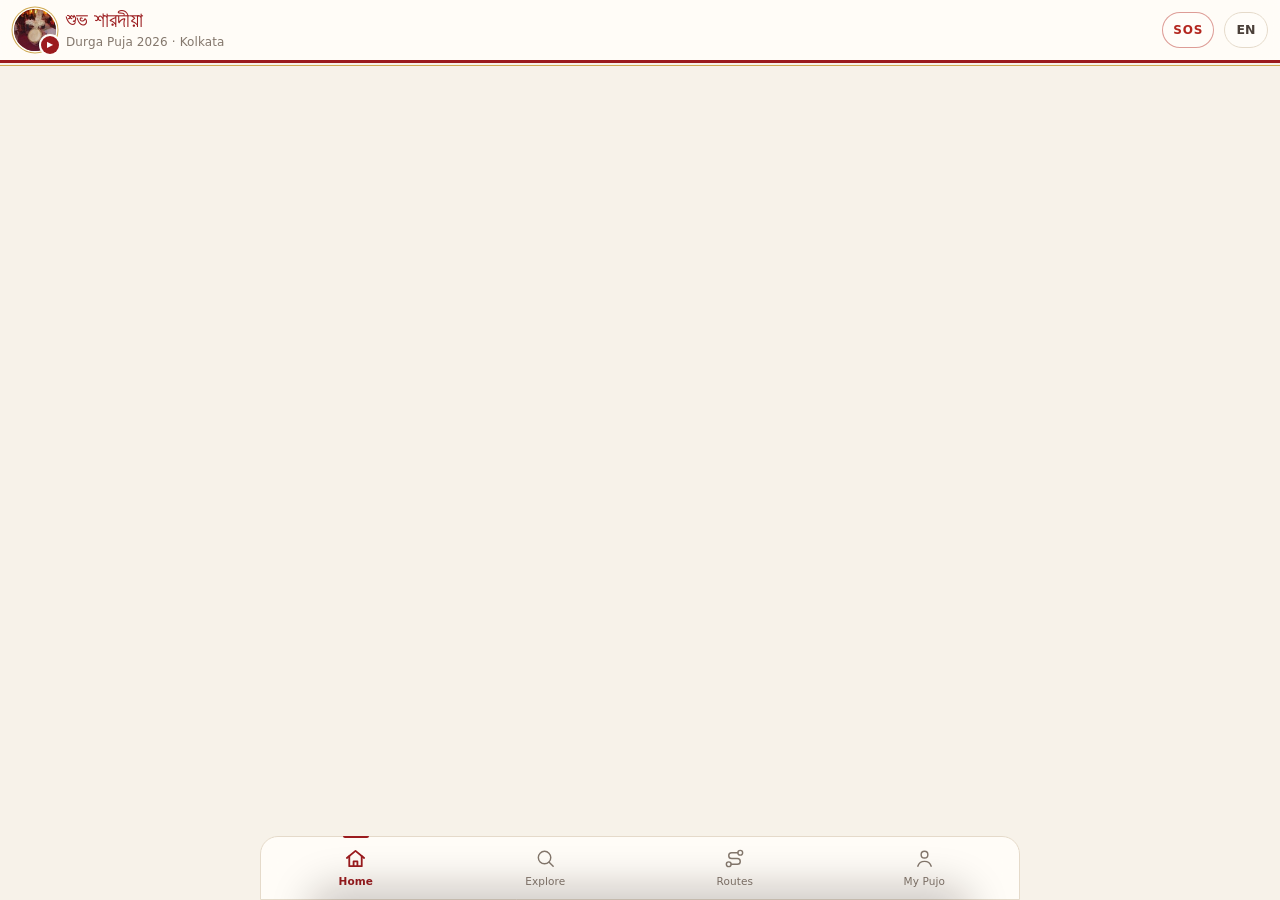
==== app/index.html @ fe261ad3 "Load Home sooner on slow networks Measured on a throttled phone (slow 3G, gzip, HTTP/2 like GitHub P" ====
<!doctype html>
<html lang="en">
<head>
<link rel="privacy-policy" href="privacy.html">
<link rel="canonical" href="https://pujoparikramaguide.in/">
<link rel="alternate" type="text/plain" href="llms.txt" title="llms.txt">
  <meta charset="utf-8">
  <meta name="viewport" content="width=device-width, initial-scale=1, viewport-fit=cover">
  <title>Durga Puja 2026: Kolkata Pandals, Rituals &amp; Dates | Pujo Parikrama</title>
  <meta name="description" content="The Durga Puja guide: rituals day by day, mantras, history, puja at home and Navratri, plus every Kolkata 2026 pandal with themes, walking routes from the Metro, food and parking.">
  <meta name="theme-color" content="#FFFDF9" media="(prefers-color-scheme: light)">
  <meta name="theme-color" content="#1B1816" media="(prefers-color-scheme: dark)">
  <meta property="og:type" content="website">
  <meta property="og:site_name" content="Pujo Parikrama 2026">
  <meta property="og:title" content="Pujo Parikrama 2026 · Kolkata pandal hopping guide">
  <meta property="og:description" content="125 pandals by area with this year's themes, walking routes from pandal to pandal, food, metro, bus and auto routes, live check-ins and a step tracker. Free, in English and বাংলা.">
  <meta property="og:image" content="https://pujoparikramaguide.in/icons/og.png">
  <meta property="og:image:width" content="1200">
  <meta property="og:image:height" content="630">
  <meta property="og:url" content="https://pujoparikramaguide.in/">
  <meta name="twitter:card" content="summary_large_image">
  <link rel="manifest" href="manifest.webmanifest">
  <link rel="icon" href="icons/icon.svg" type="image/svg+xml">
  <link rel="apple-touch-icon" href="icons/icon-192.png">
  <meta name="apple-mobile-web-app-capable" content="yes">
  <meta name="apple-mobile-web-app-status-bar-style" content="default">
  <!-- Start the guide download now, in parallel with the scripts, instead of after every module has loaded (app.js picks it up). -->
  <script>window.ppGuide = fetch('data/guide.json', { cache: 'no-cache' }).then((r) => (r.ok ? r.json() : null)).catch(() => null);</script>
  <!-- Fonts are not preloaded on purpose: on a slow network they took bandwidth from the scripts and the guide, so
       Home showed later. They use font-display: swap, and sw.js keeps them for the next visit. -->
  <link rel="stylesheet" href="styles.css">
  <!-- Every module app.js imports, so the browser fetches them at once rather than one import level at a time.
       tests/js checks this list against the real import graph. -->
  <link rel="modulepreload" href="app.js"><link rel="modulepreload" href="state.js"><link rel="modulepreload" href="i18n.js">
  <link rel="modulepreload" href="core.js"><link rel="modulepreload" href="config.js"><link rel="modulepreload" href="community.js">
  <link rel="modulepreload" href="ui.js"><link rel="modulepreload" href="actions.js"><link rel="modulepreload" href="views/home.js">
  <link rel="modulepreload" href="views/explore.js"><link rel="modulepreload" href="views/plan.js"><link rel="modulepreload" href="views/moments.js">
  <link rel="modulepreload" href="views/me.js"><link rel="modulepreload" href="growth.js"><link rel="modulepreload" href="sheets.js">
  <link rel="modulepreload" href="radioCard.js"><link rel="modulepreload" href="analytics.js"><link rel="modulepreload" href="livecount.js">
  <link rel="modulepreload" href="celebrate.js"><link rel="modulepreload" href="sync.js"><link rel="modulepreload" href="offers.js">
  <link rel="modulepreload" href="suggest.js"><link rel="modulepreload" href="filters.js"><link rel="modulepreload" href="photos.js">
  <link rel="modulepreload" href="reels.js"><link rel="modulepreload" href="car.js"><link rel="modulepreload" href="foodinfo.js">
  <link rel="modulepreload" href="pickers.js"><link rel="modulepreload" href="badges.js"><link rel="modulepreload" href="credits.js">
  <link rel="modulepreload" href="media.js"><link rel="modulepreload" href="footfall.js"><link rel="modulepreload" href="radio.js">
  <link rel="modulepreload" href="sfx.js">
</head>
<body>
  <svg width="0" height="0" style="position:absolute" aria-hidden="true">
    <defs>
      <symbol id="i-home" viewBox="0 0 24 24"><path d="M3 11.5 12 4l9 7.5"/><path d="M5.5 9.5V20h13V9.5"/><path d="M10 20v-5h4v5"/></symbol>
      <symbol id="i-map" viewBox="0 0 24 24"><path d="M9 4 3 6.5v13.5L9 17.5l6 2.5 6-2.5V4l-6 2.5L9 4Z"/><path d="M9 4v13.5M15 6.5V20"/></symbol>
      <symbol id="i-route" viewBox="0 0 24 24"><circle cx="6" cy="18" r="2.5"/><circle cx="18" cy="6" r="2.5"/><path d="M8.5 18H15a3 3 0 0 0 0-6H9a3 3 0 0 1 0-6h6.5"/></symbol>
      <symbol id="i-camera" viewBox="0 0 24 24"><path d="M4 8h3l2-3h6l2 3h3v11H4z"/><circle cx="12" cy="13" r="3.5"/></symbol>
      <symbol id="i-user" viewBox="0 0 24 24"><circle cx="12" cy="8" r="3.5"/><path d="M5 20c1.2-3.6 4-5 7-5s5.8 1.4 7 5"/></symbol>
      <symbol id="i-search" viewBox="0 0 24 24"><circle cx="11" cy="11" r="6.5"/><path d="m20 20-4.2-4.2"/></symbol>
      <symbol id="i-pin" viewBox="0 0 24 24"><path d="M12 21s-7-6.2-7-11.5a7 7 0 0 1 14 0C19 14.8 12 21 12 21Z"/><circle cx="12" cy="9.5" r="2.5"/></symbol>
      <symbol id="i-check" viewBox="0 0 24 24"><circle cx="12" cy="12" r="9"/><path d="m8 12.5 2.7 2.7L16.5 9.5"/></symbol>
      <symbol id="i-food" viewBox="0 0 24 24"><path d="M4 11h16a8 8 0 0 1-16 0Z"/><path d="M8 7c0-2 2-2 2-4M12 7c0-2 2-2 2-4"/></symbol>
      <symbol id="i-car" viewBox="0 0 24 24"><path d="M5 16V11l2-5h10l2 5v5"/><path d="M3.5 16h17v3h-17z"/><circle cx="7.5" cy="13.5" r=".8"/><circle cx="16.5" cy="13.5" r=".8"/></symbol>
      <symbol id="i-metro" viewBox="0 0 24 24"><rect x="5" y="3" width="14" height="14" rx="3"/><path d="M5 11h14M8 21l2-4M16 21l-2-4"/><circle cx="9" cy="14" r=".8"/><circle cx="15" cy="14" r=".8"/></symbol>
      <symbol id="i-heart" viewBox="0 0 24 24"><path d="M12 20s-7.5-4.6-7.5-10A4.3 4.3 0 0 1 12 7.4 4.3 4.3 0 0 1 19.5 10c0 5.4-7.5 10-7.5 10Z"/></symbol>
      <symbol id="i-flag" viewBox="0 0 24 24"><path d="M5 21V4M5 4h11l-2 4 2 4H5"/></symbol>
      <symbol id="i-trash" viewBox="0 0 24 24"><path d="M4 7h16M9 7V4h6v3M6 7l1 13h10l1-13"/></symbol>
      <symbol id="i-plus" viewBox="0 0 24 24"><path d="M12 5v14M5 12h14"/></symbol>
      <symbol id="i-chev" viewBox="0 0 24 24"><path d="m9 6 6 6-6 6"/></symbol>
      <symbol id="i-clock" viewBox="0 0 24 24"><circle cx="12" cy="12" r="9"/><path d="M12 7v5l3 2"/></symbol>
      <symbol id="i-steps" viewBox="0 0 24 24"><path d="M8 3c2 0 3 2 3 5s-1 5-3 5-3-2-3-5 1-5 3-5ZM6 15h4v2a2 2 0 0 1-4 0zM16 7c2 0 3 2 3 5s-1 5-3 5-3-2-3-5 1-5 3-5ZM14 19h4v.5a2 2 0 0 1-4 0z"/></symbol>
      <symbol id="i-share" viewBox="0 0 24 24"><path d="M12 15V4M8 8l4-4 4 4M5 13v7h14v-7"/></symbol>
      <symbol id="i-copy" viewBox="0 0 24 24"><rect x="9" y="9" width="11" height="11" rx="2"/><path d="M5 15V6a2 2 0 0 1 2-2h9"/></symbol>
      <symbol id="i-locate" viewBox="0 0 24 24"><circle cx="12" cy="12" r="3.5"/><circle cx="12" cy="12" r="7.5"/><path d="M12 2v3M12 19v3M2 12h3M19 12h3"/></symbol>
      <symbol id="i-image" viewBox="0 0 24 24"><rect x="3" y="5" width="18" height="14" rx="2"/><circle cx="9" cy="10" r="1.8"/><path d="m4 18 5-5 4 4 3-3 4 4"/></symbol>
      <symbol id="i-play" viewBox="0 0 24 24"><path d="M8 5v14l11-7z"/></symbol>
      <symbol id="i-people" viewBox="0 0 24 24"><circle cx="9" cy="8" r="3"/><circle cx="17" cy="9" r="2.5"/><path d="M3 19c.8-3 3.2-4.5 6-4.5s5.2 1.5 6 4.5M15 14.6c2.6-.3 4.8.9 5.6 3.9"/></symbol>
      <symbol id="i-star" viewBox="0 0 24 24"><path d="m12 3.5 2.6 5.4 5.9.8-4.3 4.1 1 5.8L12 16.8l-5.2 2.8 1-5.8L3.5 9.7l5.9-.8z"/></symbol>
      <symbol id="i-list" viewBox="0 0 24 24"><path d="M9 6h11M9 12h11M9 18h11"/><circle cx="4.5" cy="6" r="1"/><circle cx="4.5" cy="12" r="1"/><circle cx="4.5" cy="18" r="1"/></symbol>
      <symbol id="i-walk" viewBox="0 0 24 24"><circle cx="13" cy="4.5" r="1.8"/><path d="M9 21l2-6 3 2v5M8 12l3-4 3 3 3 1M11 8l-3 1-1 3"/></symbol>
      <symbol id="i-diya" viewBox="0 0 24 24"><path d="M3.5 13.5h17c-.8 3.6-4.2 6-8.5 6s-7.7-2.4-8.5-6Z"/><path d="M12 10.5c-1.6-1.4-1.7-3.2 0-6 1.7 2.8 1.6 4.6 0 6Z"/></symbol>
      <symbol id="i-flower" viewBox="0 0 24 24"><circle cx="12" cy="12" r="2.4"/><path d="M12 9.6c-1.8-2.6-1.8-4.8 0-6.6 1.8 1.8 1.8 4 0 6.6ZM12 14.4c1.8 2.6 1.8 4.8 0 6.6-1.8-1.8-1.8-4 0-6.6ZM9.6 12c-2.6 1.8-4.8 1.8-6.6 0 1.8-1.8 4-1.8 6.6 0ZM14.4 12c2.6-1.8 4.8-1.8 6.6 0-1.8 1.8-4 1.8-6.6 0Z"/></symbol>
      <symbol id="i-trident" viewBox="0 0 24 24"><path d="M12 3v18M7 5v4a5 5 0 0 0 10 0V5M12 3l-1.5 2.5h3Z"/><path d="M9.5 17h5"/></symbol>
      <symbol id="i-scroll" viewBox="0 0 24 24"><path d="M7 4h11a2 2 0 0 1 0 4h-1v10a2 2 0 0 1-2 2H6a2 2 0 0 1 0-4h1V4Z"/><path d="M10 9h4M10 12.5h4"/></symbol>
      <symbol id="i-sparkle" viewBox="0 0 24 24"><path d="M12 3c.6 4.6 2.4 6.4 7 7-4.6.6-6.4 2.4-7 7-.6-4.6-2.4-6.4-7-7 4.6-.6 6.4-2.4 7-7Z"/><path d="M19 16c.2 1.6.9 2.3 2.5 2.5-1.6.2-2.3.9-2.5 2.5-.2-1.6-.9-2.3-2.5-2.5 1.6-.2 2.3-.9 2.5-2.5Z"/></symbol>
      <symbol id="i-letter" viewBox="0 0 24 24"><rect x="3.5" y="6" width="17" height="12" rx="2"/><path d="m4 7 8 6 8-6"/></symbol>
      <symbol id="i-drum" viewBox="0 0 24 24"><ellipse cx="12" cy="8" rx="7" ry="2.6"/><path d="M5 8v8c0 1.4 3.1 2.6 7 2.6s7-1.2 7-2.6V8M8 10.4l1.5 7.9M16 10.4l-1.5 7.9M4 3l6 4.5M20 3l-6 4.5"/></symbol>
      <symbol id="i-swatch" viewBox="0 0 24 24"><path d="M4 20 14 4l6 3.5L10 20Z"/><circle cx="10.2" cy="16.4" r="1.2"/></symbol>
    </defs>
  </svg>

  <header class="topbar">
    <div class="brand">
      <button type="button" class="dhak-btn" id="dhakBtn" aria-label="Play the dhak"><img src="img/tiles/dhak-icon.jpg" alt="" width="42" height="42" onerror="this.src='icons/icon.svg'"><i class="dhak-ring" aria-hidden="true"></i><span class="dhak-state" aria-hidden="true">▶</span></button>
      <div class="brand-text">
        <h1 class="sr-only">Pujo Parikrama</h1>
        <div id="greet" class="greet" lang="bn" aria-hidden="true">শুভ শারদীয়া</div>
        <p id="countdown" class="sub ticker" aria-live="off">Durga Puja 2026 · Kolkata</p>
      </div>
    </div>
    <button type="button" class="live-pill" id="livePill" hidden><span class="live-dot" aria-hidden="true"></span><span class="lp-tx"><b id="livePillN"></b><span id="livePillL"></span></span></button>
    <button type="button" class="sos-btn" id="sosBtn" aria-label="Emergency help">SOS</button>
    <label class="lang-pick">
      <span class="sr-only">Language</span>
      <select id="langSelect" aria-label="Language"><option value="en">EN</option><option value="bn">বাং</option><option value="hi">हिं</option></select>
    </label>
  </header>

  <!--seo:start--><!--seo:end-->
  <main id="main">
    <section id="view-home" class="view active" aria-labelledby="tab-home"></section>
    <section id="view-explore" class="view" aria-labelledby="tab-explore">
      <h2 class="ex-title" data-i18n="ex.title">Pandals, food and parking</h2>
      <div class="explore-bar" id="exploreBar"></div>
      <div class="panel" id="explorePanel"></div>
    </section>
    <section id="view-plan" class="view" aria-labelledby="tab-plan"></section>
    <section id="view-moments" class="view" aria-labelledby="tab-moments"></section>
    <section id="view-me" class="view" aria-labelledby="tab-me"></section>
  </main>

  <button class="fab" id="fabAdd" type="button" hidden aria-label="Add a moment"><svg class="ic"><use href="#i-camera"/></svg></button>

  <nav class="tabbar" aria-label="Sections">
    <button class="tab active" id="tab-home" data-view="home"><svg class="ic"><use href="#i-home"/></svg><span data-i18n="tab.home">Home</span></button>
    <button class="tab" id="tab-explore" data-view="explore"><svg class="ic"><use href="#i-search"/></svg><span data-i18n="tab.explore">Explore</span></button>
    <button class="tab" id="tab-plan" data-view="plan"><svg class="ic"><use href="#i-route"/></svg><span data-i18n="tab.plan">Routes</span></button>
    <button class="tab" id="tab-me" data-view="me"><svg class="ic"><use href="#i-user"/></svg><span data-i18n="tab.me">My Pujo</span></button>
  </nav>

  <div class="sheet-backdrop" id="sheetBackdrop" hidden></div>
  <section class="sheet" id="sheet" role="dialog" aria-modal="true" aria-hidden="true" tabindex="-1">
    <div class="sheet-grip" aria-hidden="true"></div>
    <button class="sheet-close" id="sheetClose" aria-label="Close">×</button>
    <div id="sheetBody"></div>
  </section>

  <div class="toast" id="toast" role="status" aria-live="polite"></div>
  <input type="file" id="pickCamera" accept="image/*,video/*,.heic,.heif" capture="environment" hidden>
  <input type="file" id="pickGallery" accept="image/*,video/*,.heic,.heif" hidden>

  <script src="app.js" type="module"></script>
</body>
</html>
---- app/styles.css ----
/* Pujo Parikrama — "Lal-paar" design system.
 * The look of a red-bordered white garad sari: warm ivory paper, a sindoor-red border with a fine line of gold,
 * a literary serif for names and headings (Fraunces; Tiro Bangla for Bengali), and a quiet sans for everything
 * else (Inter; Hind Siliguri for Bengali). Colour is used sparingly so the photos of the protimas carry the page.
 * Order: fonts, tokens, base, chrome (header, tab bar, sheet), shared components, then each view. Mobile first. */

/* ---------- fonts (self-hosted, OFL; see fonts/LICENSE-*.txt) ---------- */
@font-face { font-family: "Fraunces"; src: url("fonts/fraunces-latin-wght.woff2") format("woff2"); font-weight: 100 900; font-style: normal; font-display: swap;
  unicode-range: U+0000-00FF, U+0131, U+0152-0153, U+02BB-02BC, U+02C6, U+02DA, U+02DC, U+0304, U+0308, U+0329, U+2000-206F, U+20AC, U+2122, U+2191, U+2193, U+2212, U+2215, U+FEFF, U+FFFD; }
@font-face { font-family: "Fraunces"; src: url("fonts/fraunces-latin-400-italic.woff2") format("woff2"); font-weight: 400; font-style: italic; font-display: swap;
  unicode-range: U+0000-00FF, U+0131, U+0152-0153, U+02BB-02BC, U+02C6, U+02DA, U+02DC, U+2000-206F; }
@font-face { font-family: "Inter"; src: url("fonts/inter-latin-wght.woff2") format("woff2"); font-weight: 100 900; font-style: normal; font-display: swap;
  unicode-range: U+0000-00FF, U+0131, U+0152-0153, U+02BB-02BC, U+02C6, U+02DA, U+02DC, U+0304, U+0308, U+0329, U+2000-206F, U+20AC, U+2122, U+2191, U+2193, U+2212, U+2215, U+FEFF, U+FFFD; }
@font-face { font-family: "Tiro Bangla"; src: url("fonts/tiro-bangla-bengali-400.woff2") format("woff2"); font-weight: 400; font-display: swap;
  unicode-range: U+0951-0952, U+0964-0965, U+0980-09FE, U+1CD0, U+1CD2, U+1CD5-1CD6, U+1CD8, U+1CE1, U+1CEA, U+1CED, U+1CF2, U+1CF5-1CF7, U+200C-200D, U+20B9, U+25CC, U+A8F1; }
@font-face { font-family: "Hind Siliguri"; src: url("fonts/hind-siliguri-bengali-400.woff2") format("woff2"); font-weight: 400; font-display: swap;
  unicode-range: U+0951-0952, U+0964-0965, U+0980-09FE, U+1CD0, U+1CD2, U+1CD5-1CD6, U+1CD8, U+1CE1, U+1CEA, U+1CED, U+1CF2, U+1CF5-1CF7, U+200C-200D, U+20B9, U+25CC, U+A8F1; }
@font-face { font-family: "Hind Siliguri"; src: url("fonts/hind-siliguri-bengali-600.woff2") format("woff2"); font-weight: 500 900; font-display: swap;
  unicode-range: U+0951-0952, U+0964-0965, U+0980-09FE, U+1CD0, U+1CD2, U+1CD5-1CD6, U+1CD8, U+1CE1, U+1CEA, U+1CED, U+1CF2, U+1CF5-1CF7, U+200C-200D, U+20B9, U+25CC, U+A8F1; }

/* ---------- tokens ---------- */
:root {
  --bg: #F7F2E9;            /* ivory paper */
  --surface: #FFFDF9;
  --surface-2: #F0E8DB;
  --ink: #1E1814;
  --ink-2: #4A3F38;
  --ink-3: #84776C;
  --line: #E5DACA;
  --line-2: #D9CBB6;
  --brand: #9B1B1E;         /* sindoor */
  --brand-deep: #6B1013;
  --brand-ink: #FFFFFF;
  --brand-soft: #F6E3DE;
  --gold: #A27A2C;          /* brass, for text on ivory */
  --gold-2: #CFA951;        /* brass, for lines and on dark */
  --gold-soft: #F3E8CF;
  --accent: #B4561E;
  --deep: #2A1310;          /* panels: kajal with a hint of sindoor */
  --deep-2: #43191A;
  --on-deep: #FBF3E6;
  --on-deep-2: rgba(251, 243, 230, .72);
  --ok: #2F7D4A;
  --warn: #A86414;
  --bad: #B3261E;
  --live: #C62828;
  --c-quiet: #2F8F55; --c-moderate: #B88A12; --c-busy: #CF6A1E; --c-packed: #C62828;
  --shadow: 0 1px 2px rgba(58, 32, 18, .05), 0 6px 20px -10px rgba(58, 32, 18, .18);
  --shadow-lg: 0 2px 6px rgba(58, 32, 18, .06), 0 18px 40px -18px rgba(58, 32, 18, .35);
  --radius: 16px;
  --tabbar-h: 64px;
  --top-h: 60px;
  --safe-b: env(safe-area-inset-bottom, 0px);
  --safe-t: env(safe-area-inset-top, 0px);
  --font: "Inter", "Hind Siliguri", system-ui, -apple-system, "Segoe UI", Roboto, "Noto Sans", "Noto Sans Bengali", "Noto Sans Devanagari", sans-serif;
  --serif: "Fraunces", "Tiro Bangla", Georgia, "Noto Serif Bengali", "Noto Serif Devanagari", serif;
  --bn-serif: "Tiro Bangla", "Noto Serif Bengali", serif;
  /* the lal-paar: a sindoor band with a hairline of gold beneath it */
  --laalpaar: linear-gradient(var(--brand), var(--brand)) 0 0 / 100% 3px no-repeat, linear-gradient(var(--gold-2), var(--gold-2)) 0 5px / 100% 1px no-repeat;
  --alpana: url("data:image/svg+xml,%3Csvg xmlns='http://www.w3.org/2000/svg' width='120' height='120' viewBox='0 0 120 120'%3E%3Cg fill='none' stroke='%23CFA951' stroke-opacity='.22' stroke-width='1.1'%3E%3Ccircle cx='60' cy='60' r='9'/%3E%3Ccircle cx='60' cy='60' r='22'/%3E%3Cpath d='M60 38c6 7 6 13 0 16-6-3-6-9 0-16zM60 82c6-7 6-13 0-16-6 3-6 9 0 16zM38 60c7-6 13-6 16 0-3 6-9 6-16 0zM82 60c-7-6-13-6-16 0 3 6 9 6 16 0z'/%3E%3Cpath d='M44.4 44.4c9 .6 13 4.6 11 10.6-6 2-10-2-11-10.6zM75.6 75.6c-9-.6-13-4.6-11-10.6 6-2 10 2 11 10.6zM75.6 44.4c-.6 9-4.6 13-10.6 11-2-6 2-10 10.6-11zM44.4 75.6c.6-9 4.6-13 10.6-11 2 6-2 10-10.6 11z'/%3E%3C/g%3E%3Cg fill='%23CFA951' fill-opacity='.3'%3E%3Ccircle cx='60' cy='30' r='1.6'/%3E%3Ccircle cx='60' cy='90' r='1.6'/%3E%3Ccircle cx='30' cy='60' r='1.6'/%3E%3Ccircle cx='90' cy='60' r='1.6'/%3E%3C/g%3E%3C/svg%3E");
  color-scheme: light;
}
@media (prefers-color-scheme: dark) {
  :root:not([data-theme="light"]) {
    --bg: #121010; --surface: #1B1816; --surface-2: #26211D; --ink: #F3ECE2; --ink-2: #CDBFB0; --ink-3: #95887B;
    --line: #322B26; --line-2: #43392F; --brand: #E06B5E; --brand-deep: #F08A7D; --brand-ink: #1A0B09; --brand-soft: #3A1B18;
    --gold: #D6B26A; --gold-2: #C9A24B; --gold-soft: #2E2618; --accent: #E9955A; --deep: #1E1412; --deep-2: #2E1816;
    --ok: #6BC28A; --warn: #E2AE5A; --bad: #F08A80;
    --shadow: 0 1px 2px rgba(0,0,0,.4), 0 8px 22px -12px rgba(0,0,0,.6); --shadow-lg: 0 18px 40px -16px rgba(0,0,0,.7);
    color-scheme: dark;
  }
}
:root[data-theme="dark"] {
  --bg: #121010; --surface: #1B1816; --surface-2: #26211D; --ink: #F3ECE2; --ink-2: #CDBFB0; --ink-3: #95887B;
  --line: #322B26; --line-2: #43392F; --brand: #E06B5E; --brand-deep: #F08A7D; --brand-ink: #1A0B09; --brand-soft: #3A1B18;
  --gold: #D6B26A; --gold-2: #C9A24B; --gold-soft: #2E2618; --accent: #E9955A; --deep: #1E1412; --deep-2: #2E1816;
  --ok: #6BC28A; --warn: #E2AE5A; --bad: #F08A80;
  --shadow: 0 1px 2px rgba(0,0,0,.4), 0 8px 22px -12px rgba(0,0,0,.6); --shadow-lg: 0 18px 40px -16px rgba(0,0,0,.7);
  color-scheme: dark;
}

/* ---------- base ---------- */
* { box-sizing: border-box; }
html { -webkit-text-size-adjust: 100%; text-size-adjust: 100%; }
html, body { margin: 0; min-height: 100%; }
body { background: var(--bg); color: var(--ink); font: 15px/1.5 var(--font); font-feature-settings: "cv11", "ss01"; -webkit-font-smoothing: antialiased;
  -webkit-tap-highlight-color: transparent; overscroll-behavior-y: none; }
html[lang="bn"] body { font-size: 15.5px; line-height: 1.6; }
button, input, select, textarea { font: inherit; color: inherit; }
a { color: var(--brand); text-underline-offset: 2px; }
img { max-width: 100%; display: block; }
[hidden] { display: none !important; }
h1, h2, h3, h4 { font-weight: 600; }
.sr-only { position: absolute; width: 1px; height: 1px; overflow: hidden; clip: rect(0 0 0 0); white-space: nowrap; }
.muted { color: var(--ink-3); }
.small { font-size: 13px; }
.fine { color: var(--ink-3); font-size: 12.5px; line-height: 1.45; }
.center { text-align: center; }
.ic { width: 20px; height: 20px; fill: none; stroke: currentColor; stroke-width: 1.6; stroke-linecap: round; stroke-linejoin: round; flex: none; }
.ic.sm { width: 16px; height: 16px; }
.ic.fill { fill: currentColor; stroke: none; }
:focus-visible { outline: 2px solid var(--gold-2); outline-offset: 2px; }
.serif { font-family: var(--serif); }

/* ---------- header: ivory, a wordmark, and the lal-paar border ---------- */
.topbar {
  position: fixed; inset: 0 0 auto 0; z-index: 900; height: calc(var(--top-h) + var(--safe-t)); padding: var(--safe-t) 12px 0 14px;
  display: flex; align-items: center; gap: 10px; color: var(--ink);
  background: color-mix(in srgb, var(--surface) 92%, transparent); -webkit-backdrop-filter: saturate(1.4) blur(14px); backdrop-filter: saturate(1.4) blur(14px);
}
.topbar::after { content: ""; position: absolute; left: 0; right: 0; bottom: -6px; height: 6px; background: var(--laalpaar); pointer-events: none; }
.brand { display: flex; align-items: center; gap: 10px; min-width: 0; flex: 1 1 auto; }
.brand > div, .brand-text { min-width: 0; }
.brand h1 { margin: 0; }
.greet { font-family: var(--bn-serif); font-size: 21px; line-height: 1.1; color: var(--brand); white-space: nowrap; letter-spacing: .005em; }
.ticker, .brand .sub { margin: 1px 0 0; font-size: 12px; font-weight: 500; color: var(--ink-3); white-space: nowrap; overflow: hidden; text-overflow: ellipsis; max-width: 100%; letter-spacing: .01em; }
#countdown { transition: opacity .26s ease, transform .26s ease; }
#countdown.out { opacity: 0; transform: translateY(-3px); }
/* the dhaki: a real photo that plays the dhak; a gold ring turns while it plays */
.dhak-btn { position: relative; flex: none; width: 42px; height: 42px; padding: 0; border: 0; border-radius: 50%; background: var(--deep); cursor: pointer; }
.dhak-btn img { width: 42px; height: 42px; border-radius: 50%; object-fit: cover; object-position: 48% 58%; box-shadow: 0 0 0 1.5px var(--surface), 0 0 0 2.5px var(--gold-2); }
.dhak-ring { position: absolute; inset: -5px; border-radius: 50%; border: 1.5px dashed transparent; pointer-events: none; }
.dhak-btn.on .dhak-ring { border-color: var(--gold-2); animation: spin 8s linear infinite; }
.dhak-state { position: absolute; right: -3px; bottom: -3px; width: 18px; height: 18px; border-radius: 50%; display: grid; place-items: center;
  font-size: 8px; font-weight: 800; color: #fff; background: var(--brand); box-shadow: 0 0 0 2px var(--surface); }
.dhak-btn.on img { animation: dhakBeat .43s ease-in-out infinite alternate; }
@keyframes dhakBeat { to { transform: scale(1.05); } }
.live-pill { flex: none; display: inline-flex; align-items: center; gap: 7px; height: 36px; padding: 0 11px 0 10px; border-radius: 999px;
  border: 1px solid var(--line); background: var(--surface); color: var(--ink); font: inherit; font-size: 12px; cursor: pointer; }
.live-pill .lp-tx { display: grid; line-height: 1.05; text-align: left; }
.live-pill .lp-tx b { font-size: 13.5px; font-weight: 650; font-variant-numeric: tabular-nums; }
.live-pill .lp-tx span { font-size: 10px; color: var(--ink-3); margin-top: 1px; }
.lang-pick select { appearance: none; -webkit-appearance: none; height: 36px; min-width: 44px; border: 1px solid var(--line); border-radius: 999px; padding: 0 11px;
  background: var(--surface); color: var(--ink-2); font-weight: 600; font-size: 12.5px; text-align: center; cursor: pointer; }
.lang-pick option { color: #1E1814; }
.sos-btn { flex: none; height: 36px; min-width: 44px; padding: 0 10px; border: 1px solid color-mix(in srgb, var(--bad) 45%, transparent); border-radius: 999px;
  background: var(--surface); color: var(--bad); font: inherit; font-size: 12px; font-weight: 800; letter-spacing: .06em; cursor: pointer; }
.sos-main { display: grid; gap: 2px; margin: 12px 0 10px; padding: 14px 16px; border-radius: 14px; background: var(--bad); color: #fff; text-decoration: none; font-size: 20px; font-weight: 750; }
.sos-main small { font-size: 12.5px; font-weight: 500; opacity: .9; }
.sos-nums { list-style: none; margin: 0 0 12px; padding: 0; display: grid; grid-template-columns: 1fr 1fr; gap: 8px; }
.sos-nums a { display: grid; gap: 1px; padding: 10px 12px; border: 1px solid var(--line); border-radius: 12px; background: var(--surface); color: var(--ink); text-decoration: none; }
.sos-nums b { font-size: 17px; color: var(--bad); font-variant-numeric: tabular-nums; }
.sos-nums span { font-size: 12px; color: var(--ink-2); }
.suggest-row { display: block; width: 100%; margin: 10px 0 4px; padding: 12px 14px; border: 1px dashed var(--line-2); border-radius: 12px; background: transparent; color: var(--ink-2); font: inherit; font-size: 13.5px; font-weight: 600; text-align: left; cursor: pointer; }
.suggest-row:active { background: var(--brand-soft); }
.sos-tips { margin: 0; padding-left: 18px; font-size: 13.5px; color: var(--ink-2); display: grid; gap: 6px; }
@media (max-width: 380px) { .greet { font-size: 19px; } .live-pill .lp-tx span { display: none; } }

/* ---------- layout ---------- */
main { padding-top: calc(var(--top-h) + var(--safe-t) + 6px); padding-bottom: calc(var(--tabbar-h) + var(--safe-b) + 28px); }
.view { display: none; }
.view.active { display: block; animation: fade .22s ease-out; }
@keyframes fade { from { opacity: 0; transform: translateY(4px); } to { opacity: 1; transform: none; } }
.pad { padding: 0 16px; }
.section { margin-top: 34px; }
.section.first { margin-top: 26px; }
.section-head { display: flex; align-items: flex-end; justify-content: space-between; gap: 12px; padding: 0 16px; margin-bottom: 14px; }
.section-head h2 { position: relative; margin: 0; padding-top: 12px; font-family: var(--serif); font-size: 23px; font-weight: 560; line-height: 1.15; letter-spacing: -.012em; font-variation-settings: "opsz" 48, "SOFT" 30; }
.section-head h2::before { content: ""; position: absolute; left: 0; top: 0; width: 28px; height: 6px; background: var(--laalpaar); background-size: 100% 2px, 100% 1px; background-position: 0 0, 0 4px; }
.section-head .sub { margin: 4px 0 0; color: var(--ink-3); font-size: 13.5px; font-weight: 400; line-height: 1.4; }
.link-btn { border: 0; background: none; color: var(--brand); font-weight: 600; font-size: 13.5px; cursor: pointer; padding: 4px 0; white-space: nowrap; text-decoration: none; }
.link-btn::after { content: " →"; }
.view-title { padding: 22px 16px 6px; }
.view-title h2 { margin: 0; font-family: var(--serif); font-size: 28px; font-weight: 560; letter-spacing: -.015em; line-height: 1.1; font-variation-settings: "opsz" 72, "SOFT" 30; }
.view-title p { margin: 6px 0 0; color: var(--ink-3); font-size: 14px; }
.eyebrow-g { font-size: 11px; font-weight: 650; letter-spacing: .14em; text-transform: uppercase; color: var(--gold); }

/* ---------- pills ---------- */
.pill { display: inline-flex; align-items: center; gap: 5px; max-width: 100%; border-radius: 999px; padding: 3px 9px; font-size: 12px; font-weight: 550;
  background: var(--surface-2); color: var(--ink-2); white-space: nowrap; }
.chips.wrap .pill { white-space: normal; }
.pill .dot { width: 6px; height: 6px; border-radius: 50%; background: currentColor; }
.pill.quiet { color: var(--c-quiet); background: color-mix(in srgb, var(--c-quiet) 11%, transparent); }
.pill.moderate { color: var(--c-moderate); background: color-mix(in srgb, var(--c-moderate) 13%, transparent); }
.pill.busy { color: var(--c-busy); background: color-mix(in srgb, var(--c-busy) 12%, transparent); }
.pill.packed { color: var(--c-packed); background: color-mix(in srgb, var(--c-packed) 11%, transparent); }
.pill.live { color: #fff; background: var(--live); }
.pill.live .dot { animation: pulse 1.3s infinite; background: #fff; }
.pill.ok, .pill.car-ok { color: var(--ok); background: color-mix(in srgb, var(--ok) 12%, transparent); }
.pill.car-limited { color: var(--warn); background: color-mix(in srgb, var(--warn) 13%, transparent); }
.pill.car-avoid { color: var(--bad); background: color-mix(in srgb, var(--bad) 11%, transparent); }
@keyframes pulse { 50% { opacity: .3; } }

/* ---------- buttons ---------- */
.btn { border: 1px solid var(--line-2); background: var(--surface); padding: 11px 16px; border-radius: 12px; font-weight: 600; font-size: 14.5px; cursor: pointer; min-height: 46px;
  display: inline-flex; align-items: center; justify-content: center; gap: 8px; text-decoration: none; color: var(--ink); transition: transform .12s ease, background .15s; }
.btn:active { transform: scale(.98); }
.btn.primary { background: var(--brand); color: var(--brand-ink); border-color: var(--brand); box-shadow: 0 6px 16px -8px color-mix(in srgb, var(--brand) 70%, transparent); }
.btn.success { background: var(--ok); color: #fff; border-color: var(--ok); }
.btn.ghost { background: transparent; color: var(--bad); }
.btn.gold { background: var(--gold-2); color: #23140A; border: 0; font-weight: 700; }
.btn.live { background: var(--ink); color: var(--bg); border-color: var(--ink); }
.btn.sm { min-height: 36px; padding: 6px 12px; font-size: 13px; border-radius: 10px; }
.btn.block { width: 100%; }
.btn[disabled] { opacity: .55; cursor: default; }
.btn[aria-disabled="true"] { opacity: .5; }
.btn-row { display: flex; gap: 8px; flex-wrap: wrap; }
.btn-row > .btn { flex: 1 1 0; min-width: 0; }
.btn.wa { background: #1FA855; border-color: #1FA855; color: #fff; }
.btn.story-btn { background: var(--deep); border: 1px solid color-mix(in srgb, var(--gold-2) 50%, transparent); color: var(--on-deep); font-weight: 650; }
.icon-btn { border: 0; background: var(--surface-2); color: var(--ink); width: 32px; height: 32px; border-radius: 50%; font-size: 18px; line-height: 1; cursor: pointer; }

/* ---------- controls ---------- */
.seg { display: flex; margin: 0 16px 10px; background: var(--surface-2); border-radius: 12px; padding: 3px; }
.seg button { flex: 1; border: 0; background: transparent; padding: 9px 6px; border-radius: 9px; font-weight: 600; cursor: pointer; color: var(--ink-3); font-size: 14px; display: inline-flex; justify-content: center; align-items: center; gap: 6px; }
.seg button[aria-selected="true"] { background: var(--surface); color: var(--ink); box-shadow: var(--shadow); }
.chips { display: flex; gap: 8px; overflow-x: auto; padding: 2px 16px 8px; scrollbar-width: none; }
.chips::-webkit-scrollbar { display: none; }
.chips.wrap { flex-wrap: wrap; overflow: visible; padding: 2px 0; }
.chips.sub { padding-top: 0; }
.chip { flex: none; border: 1px solid var(--line); background: var(--surface); border-radius: 999px; padding: 7px 13px; font-size: 13.5px; cursor: pointer; display: inline-flex; align-items: center; gap: 6px; min-height: 36px; color: var(--ink-2); }
.chip.sm { min-height: 32px; padding: 5px 11px; font-size: 13px; }
.chip .dot { width: 8px; height: 8px; border-radius: 50%; }
.chip[aria-pressed="true"] { background: var(--ink); color: var(--bg); border-color: var(--ink); }
.chip.region { font-weight: 650; }
.chip.region[data-partial] { border-color: var(--ink); }
.toolbar { display: flex; align-items: center; justify-content: space-between; gap: 10px; padding: 2px 16px 10px; color: var(--ink-3); font-size: 13px; }
.toolbar select, .form select, .form input, .form textarea { border: 1px solid var(--line); background: var(--surface); border-radius: 10px; padding: 8px 10px; min-height: 42px; color: var(--ink); }
.form input:focus, .form select:focus, .form textarea:focus { border-color: var(--gold-2); outline: none; box-shadow: 0 0 0 3px color-mix(in srgb, var(--gold-2) 22%, transparent); }
.time-row { display: flex; align-items: center; gap: 10px; padding: 0 16px 8px; font-size: 13px; color: var(--ink-2); }
.time-row input { flex: 1; accent-color: var(--brand); }
.time-row strong { white-space: nowrap; }
.time-row select { flex: 1; border: 1px solid var(--line); background: var(--surface); border-radius: 10px; padding: 6px 8px; min-height: 36px; color: var(--ink); }
.region-row { display: flex; flex-wrap: wrap; gap: 6px; align-items: center; padding: 6px 0; border-bottom: 1px dashed var(--line); }
.region-row:last-child { border-bottom: 0; }
.picker-btn { justify-content: space-between; font-weight: 500; }
details.more { margin: 0 16px 10px; border: 1px solid var(--line); border-radius: 14px; background: var(--surface); }
details.more > summary { cursor: pointer; padding: 12px 14px; font-size: 14px; color: var(--ink); font-weight: 600; display: flex; gap: 6px; align-items: center; list-style: none; }
details.more > summary::-webkit-details-marker { display: none; }
details.more > summary::after { content: ""; width: 7px; height: 7px; margin-left: auto; border-right: 1.5px solid var(--ink-3); border-bottom: 1.5px solid var(--ink-3); transform: rotate(45deg) translateY(-2px); transition: transform .2s; }
details.more[open] > summary::after { transform: rotate(-135deg) translateY(-2px); }
details.more .time-row { padding: 0 12px 12px; }
.form details.more { margin: 0; }
.form details.more .form { padding: 0 12px 12px !important; }

/* ---------- forms ---------- */
.form { padding: 0 16px; display: grid; gap: 14px; }
.form fieldset { border: 0; padding: 0; margin: 0; }
.form legend, .form label { font-size: 13px; color: var(--ink-2); font-weight: 600; }
.form label { display: grid; gap: 6px; }
.form input, .form select, .form textarea { width: 100%; font-weight: 400; }
.grid2 { display: grid; grid-template-columns: 1fr 1fr; gap: 12px; }
.toggle { display: flex !important; align-items: center; gap: 10px; font-weight: 500 !important; }
.toggle input { width: 22px !important; height: 22px; min-height: 0 !important; accent-color: var(--brand); flex: none; }
.field-l { display: grid; gap: 6px; font-size: 13px; font-weight: 600; color: var(--ink-2); }
.hint { display: block; min-height: 1.2em; font-size: 12px; font-weight: 500; color: var(--ink-3); margin-top: 3px; }
.hint.bad { color: var(--bad); }
.hint.ok { color: var(--ok); }
.phone-in { display: flex; align-items: stretch; border: 1px solid var(--line); border-radius: 10px; background: var(--surface); overflow: hidden; }
.phone-in .cc { display: grid; place-items: center; padding: 0 10px; background: var(--surface-2); color: var(--ink-2); font-weight: 600; font-size: 14px; border-right: 1px solid var(--line); }
.phone-in input { border: 0 !important; border-radius: 0 !important; flex: 1; min-width: 0; letter-spacing: .04em; }
.phone-in:focus-within { outline: 2px solid var(--gold-2); outline-offset: 1px; }
.form.contact { display: grid; grid-template-columns: 1fr; gap: 12px; padding: 4px 14px 0; }
.form.contact .field { display: grid; gap: 5px; font-size: 13px; font-weight: 600; color: var(--ink-2); }
.form.contact .field > input, .form.contact .phone-in { height: 46px; }
.form.contact .field > input { width: 100%; padding: 0 12px; border: 1px solid var(--line); border-radius: 10px; background: var(--surface); font-size: 16px; font-weight: 400; }
.form.contact .phone-in input { height: 100%; padding: 0 12px; font-size: 16px; background: transparent; }
.form.contact .hint { margin-top: 0; }

/* ---------- cards & lists ---------- */
.card { background: var(--surface); border: 1px solid var(--line); border-radius: var(--radius); box-shadow: var(--shadow); padding: 16px; }
.list { list-style: none; margin: 0; padding: 0 16px; display: grid; gap: 10px; }
.item { position: relative; display: grid; grid-template-columns: 1fr auto; gap: 4px 12px; background: var(--surface); border: 1px solid var(--line);
  border-radius: 14px; padding: 14px 15px; cursor: pointer; box-shadow: var(--shadow); overflow: hidden; transition: border-color .15s, transform .12s; }
.item:active { transform: scale(.995); }
.item .nm { margin: 0; font-family: var(--serif); font-size: 17px; font-weight: 560; line-height: 1.25; letter-spacing: -.005em; }
.item .meta { font-size: 12.5px; color: var(--ink-3); grid-column: 1 / 2; }
.item .status { display: flex; flex-wrap: wrap; gap: 6px; align-items: center; grid-column: 1 / -1; margin-top: 6px; }
.item .side { grid-row: 1 / 3; grid-column: 2; text-align: right; display: grid; align-content: start; justify-items: end; gap: 4px; }
.item .score { font-weight: 650; font-size: 13px; color: var(--gold); display: inline-flex; gap: 3px; align-items: center; }
.item .score.cost { color: var(--ink-2); white-space: nowrap; }
.item .count { font-size: 12px; color: var(--ink-3); display: inline-flex; gap: 4px; align-items: center; }
.item .theme-line { grid-column: 1 / -1; margin-top: 4px; font-size: 13px; color: var(--ink-2); line-height: 1.4; }
.item .theme-line b { font-weight: 600; color: var(--gold); font-size: 10.5px; letter-spacing: .12em; text-transform: uppercase; margin-right: 6px; }
.item.visited .nm::after { content: " ✓"; color: var(--ok); font-family: var(--font); font-size: 14px; }
.item:focus-visible { outline: 2px solid var(--gold-2); outline-offset: 2px; }
.count.est { color: var(--ink-3); font-weight: 500; font-size: 11.5px; white-space: nowrap; }
.empty { text-align: center; color: var(--ink-3); padding: 28px 16px; }
.notice { margin: 0 16px 10px; border-radius: 14px; padding: 12px 14px; font-size: 13.5px; background: var(--surface-2); color: var(--ink-2); display: grid; gap: 4px; }
.notice b { color: var(--ink); }
.notice.ok { background: color-mix(in srgb, var(--ok) 10%, var(--surface)); }
.notice.limited { background: color-mix(in srgb, var(--warn) 12%, var(--surface)); }
.notice.avoid { background: color-mix(in srgb, var(--bad) 9%, var(--surface)); }
.notice.traffic { display: grid; gap: 6px; margin: 0; }
.notice.traffic a { font-weight: 600; color: var(--brand); }
.line-blue { color: #2F5FD0; } .line-green { color: #2F8F55; } .line-purple { color: #8B4BC9; } .line-orange { color: #D2691E; } .line-suburban { color: var(--ink-3); }
.rows { list-style: none; margin: 0; padding: 0 16px; display: grid; gap: 6px; }
.rows li { background: var(--surface); border: 1px solid var(--line); border-radius: 12px; padding: 11px 14px; display: flex; justify-content: space-between; gap: 10px; font-size: 13.5px; }
.mini-list { list-style: none; padding: 0; margin: 0; display: grid; gap: 6px; }
.mini-list li { background: var(--surface); border: 1px solid var(--line); border-radius: 12px; padding: 11px 13px; font-size: 13.5px; display: flex; justify-content: space-between; align-items: center; gap: 10px; cursor: pointer; }
.mini-list li small { color: var(--ink-3); white-space: nowrap; }
.mini-list li[aria-current="true"] { border-color: var(--brand); }
.hscroll { display: flex; gap: 10px; overflow-x: auto; padding: 2px 16px 8px; scroll-snap-type: x mandatory; scrollbar-width: none; }
.hscroll::-webkit-scrollbar { display: none; }
.mini { flex: none; width: 214px; scroll-snap-align: start; background: var(--surface); border: 1px solid var(--line); border-radius: 14px; padding: 13px 13px 11px;
  box-shadow: var(--shadow); cursor: pointer; display: grid; gap: 6px; border-top: 3px solid var(--zc, var(--brand)); }
.mini .nm { font-family: var(--serif); font-weight: 560; font-size: 15.5px; line-height: 1.25; display: -webkit-box; -webkit-line-clamp: 2; -webkit-box-orient: vertical; overflow: hidden; min-height: 2.5em; }
.mini .meta { font-size: 12.5px; color: var(--ink-3); }

/* stats */
.stat-row { display: grid; grid-template-columns: repeat(3, 1fr); gap: 8px; margin: 12px 0; }
.stat { background: var(--surface); border: 1px solid var(--line); border-radius: 12px; padding: 11px 6px; text-align: center; }
.stat b, .stats4 b, .kpis b { display: block; font-family: var(--serif); font-size: 20px; font-weight: 560; font-variant-numeric: tabular-nums lining-nums; }
.stat span, .stats4 span, .kpis span { font-size: 11px; color: var(--ink-3); letter-spacing: .02em; }
.stat.est b { color: var(--brand); }
.est-note { margin: 6px 0 0; }
.stats4 { display: grid; grid-template-columns: repeat(4, 1fr); gap: 8px; margin: 8px 16px; }
.stats4 div { background: var(--surface); border: 1px solid var(--line); border-radius: 12px; padding: 10px 4px; text-align: center; }
.kpis { display: grid; grid-template-columns: repeat(4, 1fr); gap: 6px; margin: 12px 0; text-align: center; }
.progress { height: 6px; background: var(--surface-2); border-radius: 99px; overflow: hidden; }
.progress i { display: block; height: 100%; width: 0; background: var(--brand); transition: width .2s; }
.pulse { display: inline-block; width: 9px; height: 9px; border-radius: 50%; background: var(--live); animation: pulse 1.2s infinite; }

/* ---------- photo tiles: a real photo, a soft scrim, a serif name ---------- */
.task.photo, .regions .region.photo, .trail.photo, .dp-day.photo { position: relative; overflow: hidden; isolation: isolate; color: #fff; border: 0; background: var(--deep); }
.tile-img { position: absolute; inset: 0; width: 100%; height: 100%; object-fit: cover; object-position: 50% 20%; z-index: -2; transition: transform .8s cubic-bezier(.2,.7,.2,1); }
.task.photo::after, .regions .region.photo::after, .trail.photo::after { content: ""; position: absolute; inset: 0; z-index: -1;
  background: linear-gradient(180deg, rgba(20,10,8,0) 30%, rgba(20,10,8,.42) 58%, rgba(20,10,8,.86) 100%); }
.task.photo:active .tile-img, .region.photo:active .tile-img, .trail.photo:active .tile-img { transform: scale(1.04); }
@media (hover: hover) { .region.photo:hover .tile-img, .trail.photo:hover .tile-img, .task.photo:hover .tile-img { transform: scale(1.04); } }
.tile-img, .seg-img, .car-img, .thumb img, .gal img, .fi-img { object-position: 50% 20%; }
img[src$="hero-1.jpg"] { object-position: 50% 12% !important; }
img[src$="hero-2.jpg"] { object-position: 50% 26% !important; }
img[src$="hero-3.jpg"] { object-position: 50% 30% !important; }
img[src$="hero-4.jpg"] { object-position: 50% 18% !important; }
img[src$="hero-5.jpg"] { object-position: 50% 24% !important; }
img[src$="tiles/east.jpg"] { object-position: 50% 28% !important; }
img[src$="tiles/howrah.jpg"] { object-position: 50% 12% !important; }

/* ---------- Home: banner ---------- */
.hero { margin: 14px 16px 0; padding: 18px; border-radius: 20px; color: var(--on-deep); background: var(--deep); box-shadow: var(--shadow-lg); }
.hero .eyebrow { font-size: 11px; letter-spacing: .14em; text-transform: uppercase; font-weight: 650; color: var(--gold-2); }
.hero h2 { margin: 4px 0 6px; font-family: var(--serif); font-size: 26px; line-height: 1.12; font-weight: 560; }
.hero p { margin: 0; opacity: .9; font-size: 14px; }
.hero .hero-row { display: flex; gap: 8px; flex-wrap: wrap; margin-top: 12px; }
.hero .hero-chip { background: rgba(255,255,255,.12); border-radius: 999px; padding: 5px 10px; font-size: 12.5px; display: inline-flex; gap: 6px; align-items: center; }
.hero-link { margin-top: 10px; background: rgba(255,255,255,.14); color: #fff; border: 0; border-radius: 999px; padding: 7px 14px; font-size: 13.5px; font-weight: 600; cursor: pointer; }
.hero.compact { padding: 14px 16px; }
.hero.compact .hero-top { display: flex; justify-content: space-between; align-items: center; gap: 10px; }
.hero.compact h2 { margin: 2px 0 0; font-size: 19px; }
.hero.compact p { margin-top: 6px; font-size: 13.5px; }
.hero.compact .hero-link { margin-top: 0; white-space: nowrap; }

/* the protima slideshow, framed like a painting: a gold inner rule, deep scrim, serif greeting */
.hero.slides { position: relative; overflow: hidden; margin: 14px 16px 0; padding: 0; height: min(108vw, 440px); border-radius: 22px; background: var(--deep); color: var(--on-deep); box-shadow: var(--shadow-lg); }
.hero.slides::before { content: ""; position: absolute; inset: 8px; z-index: 2; border-radius: 16px; border: 1px solid rgba(207,169,81,.55); pointer-events: none; }
.hero.slides .slide { position: absolute; inset: 0; border: 0; padding: 0; margin: 0; background: none; cursor: pointer; opacity: 0; transition: opacity 1.4s ease; }
.hero.slides .slide.on { opacity: 1; }
.hero.slides .slide:not(.on) { pointer-events: none; }  /* only the visible slide takes taps */
.hero.slides .slide img { width: 100%; height: 100%; object-fit: cover; transform-origin: 50% 18%; }
@media (prefers-reduced-motion: no-preference) {
  .hero.slides .slide.on img { animation: kenburns 10s ease-out both; }
  @keyframes kenburns { from { transform: scale(1); } to { transform: scale(1.08); } }
}
.hero-shade { position: absolute; inset: 0; pointer-events: none; z-index: 1;
  background: linear-gradient(180deg, rgba(20,8,6,.42) 0%, rgba(20,8,6,0) 20%, rgba(20,8,6,0) 42%, rgba(20,8,6,.55) 66%, rgba(20,8,6,.93) 100%); }
.hero-copy { position: absolute; left: 0; right: 0; bottom: 26px; z-index: 3; padding: 0 26px; pointer-events: none; }
.sharad-greet, .hero.slides .sharad-greet { font-family: var(--serif); font-size: clamp(34px, 10vw, 46px); font-weight: 520; line-height: 1.02; letter-spacing: -.02em; color: #FFF6E6;
  font-variation-settings: "opsz" 144, "SOFT" 50; text-shadow: 0 2px 24px rgba(0,0,0,.35); }
html[lang="bn"] .sharad-greet { font-family: var(--bn-serif); font-weight: 400; letter-spacing: 0; }
.sharad-sub { margin-top: 10px; font-size: 10.5px; font-weight: 600; letter-spacing: .22em; text-transform: uppercase; color: var(--gold-2); }
:lang(bn) .sharad-sub { letter-spacing: 0; font-size: 12.5px; }   /* spacing pulls Bengali conjuncts apart */
.sharad-when { margin-top: 14px; display: inline-flex; flex-wrap: wrap; align-items: center; gap: 8px; font-weight: 550; font-size: 13px; padding: 7px 14px; border-radius: 999px;
  color: #FFF6E6; background: rgba(255,255,255,.1); border: 1px solid rgba(207,169,81,.55); -webkit-backdrop-filter: blur(8px); backdrop-filter: blur(8px); }
.sharad-when .sep { width: 3px; height: 3px; border-radius: 50%; background: var(--gold-2); overflow: hidden; color: transparent; }
.hero-meta { position: absolute; left: 20px; right: 20px; top: 20px; z-index: 3; display: flex; justify-content: space-between; gap: 8px; align-items: center; pointer-events: none; }
.hero-place { white-space: nowrap; overflow: hidden; text-overflow: ellipsis; min-width: 0; font-size: 11.5px; font-weight: 550; letter-spacing: .02em; color: #FFF6E6;
  background: rgba(20,8,6,.42); padding: 4px 10px; border-radius: 999px; -webkit-backdrop-filter: blur(6px); backdrop-filter: blur(6px); }
.hero-credit { pointer-events: auto; font-size: 9.5px; color: rgba(255,255,255,.85); background: rgba(0,0,0,.35); padding: 2px 7px; border-radius: 999px; text-decoration: none; white-space: nowrap; }
.hero.slides .dots { position: absolute; right: 26px; bottom: 34px; z-index: 3; display: flex; gap: 5px; pointer-events: none; }
.hero.slides .dots i { width: 5px; height: 5px; border-radius: 3px; background: rgba(255,246,230,.4); transition: width .3s, background .3s; }
.hero.slides .dots i.on { width: 16px; background: var(--gold-2); }

/* the promise: one line and one button in the banner, the facts in one line under the search */
.hero-promise { margin: 12px 0 0; font-family: var(--serif); font-size: 19px; line-height: 1.25; font-weight: 560; color: #FFF6E6; text-shadow: 0 1px 2px rgba(0,0,0,.75), 0 0 14px rgba(0,0,0,.55); }
.hero-cta { pointer-events: auto; display: block; margin-top: 12px; border: 0; border-radius: 999px; padding: 11px 20px; min-height: 46px;
  background: var(--gold-2); color: #2A1208; font: inherit; font-weight: 700; font-size: 15px; cursor: pointer; box-shadow: 0 6px 16px -8px rgba(0,0,0,.6); }
.hero-cta:focus-visible { outline: 2px solid #FFF6E6; outline-offset: 2px; }
.promise { margin: 12px 28px 0; font-size: 13.5px; line-height: 1.45; color: var(--ink-2); text-align: center; }

/* search: a quiet field that sits on the banner's edge */
.search { position: relative; margin: -24px 28px 0; z-index: 5; }
.search input { width: 100%; height: 50px; border: 1px solid var(--line); background: var(--surface); border-radius: 999px; padding: 0 18px 0 46px; font-size: 15px;
  box-shadow: var(--shadow-lg); outline: none; -webkit-appearance: none; appearance: none; }
.search input::placeholder { color: var(--ink-3); }
.search input:focus { border-color: var(--gold-2); }
.search > .ic { position: absolute; left: 17px; top: 25px; transform: translateY(-50%); color: var(--ink-3); }
.results { list-style: none; margin: 8px 0 0; padding: 6px; background: var(--surface); border: 1px solid var(--line); border-radius: 16px; box-shadow: var(--shadow-lg); }
.results:empty { display: none; }
.results li { display: flex; align-items: center; gap: 10px; padding: 10px; border-radius: 10px; cursor: pointer; }
.results li:hover, .results li:focus-visible { background: var(--surface-2); }
.results .kind { width: 32px; height: 32px; border-radius: 10px; display: grid; place-items: center; background: var(--gold-soft); color: var(--gold); flex: none; }
.results .nm { font-weight: 600; }
.results .meta { font-size: 12.5px; color: var(--ink-3); }

/* the live count */
.live-strip { display: flex; flex-wrap: wrap; justify-content: center; gap: 4px 14px; margin: 18px 16px 0; padding: 8px 14px; font-size: 13px; text-align: center; color: var(--ink-2); }
.live-strip b { font-variant-numeric: tabular-nums; font-weight: 650; color: var(--ink); }
.live-now { display: inline-flex; align-items: center; gap: 7px; }
.live-dot { width: 8px; height: 8px; border-radius: 50%; background: #2F9E5A; box-shadow: 0 0 0 0 rgba(47,158,90,.6); animation: livePulse 1.8s infinite; }
.live-total { color: var(--ink-3); }
@keyframes livePulse { 0% { box-shadow: 0 0 0 0 rgba(47,158,90,.5); } 70% { box-shadow: 0 0 0 8px rgba(47,158,90,0); } 100% { box-shadow: 0 0 0 0 rgba(47,158,90,0); } }

/* "What would you like to do?": six even tiles, icon beside the words */
.tasks { display: grid; grid-template-columns: 1fr 1fr; gap: 10px; margin: 0 16px; }
.task { position: relative; display: grid; grid-template-columns: auto 1fr; grid-template-rows: auto auto; column-gap: 12px; row-gap: 1px; align-items: center; text-align: left;
  padding: 13px 12px; min-height: 72px; border-radius: 16px; border: 1px solid var(--line); background: var(--surface); color: var(--ink); box-shadow: var(--shadow); cursor: pointer; transition: transform .12s, border-color .15s; }
.task:active { transform: scale(.97); }
.task-ic { grid-row: 1 / 3; width: 40px; height: 40px; border-radius: 50%; display: grid; place-items: center; color: var(--brand);
  background: radial-gradient(circle at 50% 35%, var(--surface), var(--gold-soft)); box-shadow: inset 0 0 0 1px color-mix(in srgb, var(--gold-2) 45%, transparent); }
.task-ic .ic { width: 19px; height: 19px; }
.task-t { align-self: end; font-weight: 650; font-size: 14px; line-height: 1.2; letter-spacing: -.005em; }
.task-s { align-self: start; font-size: 11.5px; color: var(--ink-3); line-height: 1.3; display: -webkit-box; -webkit-line-clamp: 2; -webkit-box-orient: vertical; overflow: hidden; }
.task.photo { min-height: 132px; display: grid; grid-template-columns: 1fr; align-content: end; }
.task.photo .task-t { font-size: 16px; }
.task.photo .task-s { color: rgba(255,255,255,.85); }

/* how it works */
.how-wrap { margin: 26px 16px 0; padding: 20px 16px 14px; border-radius: 18px; background: var(--surface); border: 1px solid var(--line); box-shadow: var(--shadow); position: relative; overflow: hidden; }
.how-wrap::before { content: ""; position: absolute; inset: 0 0 auto 0; height: 6px; background: var(--laalpaar); }
.how-lingo { margin: 4px 0 14px; font-family: var(--serif); font-style: italic; font-size: 16.5px; font-weight: 400; line-height: 1.4; color: var(--ink-2); }
html[lang="bn"] .how-lingo { font-family: var(--bn-serif); font-style: normal; }
.how { list-style: none; margin: 0; padding: 0; display: grid; }
.how li + li { border-top: 1px solid var(--line); }
.how button { width: 100%; display: grid; grid-template-columns: auto 1fr auto; align-items: center; gap: 14px; padding: 12px 2px; background: none; border: 0; text-align: left; cursor: pointer; color: var(--ink); }
.how-n { width: 28px; height: 28px; border-radius: 50%; display: grid; place-items: center; font-family: var(--serif); font-size: 14px; font-weight: 560; color: var(--brand); border: 1px solid color-mix(in srgb, var(--brand) 35%, var(--line)); }
.how-em { display: none; }
.how-tx { display: grid; gap: 1px; }
.how-tx b { font-size: 14.5px; font-weight: 600; }
.how-tx span { font-size: 12.5px; line-height: 1.35; color: var(--ink-3); }
.how-go { font-size: 20px; color: var(--ink-3); }

/* areas */
.regions { display: grid; grid-template-columns: 1fr 1fr; gap: 10px; margin: 0 16px; }
.regions .region { position: relative; display: grid; gap: 2px; text-align: left; padding: 13px 14px; border-radius: 16px; border: 1px solid var(--line); background: var(--surface); color: var(--ink); cursor: pointer; overflow: hidden; }
.regions .region::before { content: ""; position: absolute; left: 14px; top: 14px; width: 8px; height: 8px; border-radius: 50%; background: var(--zc); }
.region-n { font-family: var(--serif); font-weight: 560; font-size: 19px; line-height: 1.1; letter-spacing: -.01em; }
.region-c { font-size: 11px; font-weight: 650; letter-spacing: .12em; text-transform: uppercase; color: var(--gold); margin-top: 2px; }
.region-a { font-size: 12px; color: var(--ink-3); line-height: 1.35; display: -webkit-box; -webkit-line-clamp: 2; -webkit-box-orient: vertical; overflow: hidden; }
.regions .region:last-child:nth-child(odd) { grid-column: 1 / -1; }
.regions .region.photo { min-height: 150px; align-content: end; padding: 14px; }
.regions .region.photo::before { z-index: 1; box-shadow: 0 0 0 2px rgba(255,255,255,.85); }
.regions .region.photo .region-n { font-size: 21px; color: #FFF6E6; }
.regions .region.photo .region-c { color: var(--gold-2); }
.regions .region.photo .region-a { color: rgba(255,246,230,.8); }
.regions.pick { margin: 10px 0 0; }
.regions.pick .region[aria-pressed="true"] { border-color: var(--zc); box-shadow: inset 0 0 0 2px var(--zc); background: color-mix(in srgb, var(--zc) 8%, var(--surface)); }
.regions.pick .region.photo[aria-pressed="true"] { box-shadow: inset 0 0 0 2px var(--gold-2), var(--shadow-lg); background: var(--deep); }
.regions.pick .region.photo[aria-pressed="true"]::after { background: linear-gradient(180deg, rgba(155,27,30,.18), rgba(20,8,6,.9)); }
.regions.pick .region.photo[aria-pressed="false"] .tile-img { filter: saturate(.75) brightness(.9); }

.zone-list { display: grid; gap: 10px; padding: 0 16px; }
.zone-card { display: grid; grid-template-columns: 4px 1fr auto; gap: 12px; align-items: center; background: var(--surface); border: 1px solid var(--line); border-radius: 14px; padding: 12px 12px 12px 0; box-shadow: var(--shadow); cursor: pointer; overflow: hidden; }
.zone-card .bar { height: 100%; background: var(--zc); }
.zone-card h3 { margin: 0; font-family: var(--serif); font-size: 16px; }
.zone-card p { margin: 2px 0 6px; color: var(--ink-2); font-size: 13px; display: -webkit-box; -webkit-line-clamp: 2; -webkit-box-orient: vertical; overflow: hidden; }
.zone-card .meta { display: flex; flex-wrap: wrap; gap: 4px 10px; font-size: 12.5px; color: var(--ink-3); }
.zone-card > .ic { color: var(--ink-3); }
.quick { display: grid; grid-template-columns: repeat(4, 1fr); gap: 8px; margin: 14px 16px 0; }
.quick button { border: 1px solid var(--line); background: var(--surface); border-radius: 14px; padding: 12px 4px 10px; display: grid; justify-items: center; gap: 6px; font-size: 12.5px; font-weight: 600; cursor: pointer; color: var(--ink-2); box-shadow: var(--shadow); }
.quick .ic { width: 22px; height: 22px; color: var(--brand); }

/* know your pujo */
.learn { display: grid; grid-template-columns: repeat(2, 1fr); gap: 0; margin: 0 16px; background: var(--surface); border: 1px solid var(--line); border-radius: 16px; overflow: hidden; box-shadow: var(--shadow); }
.learn-card { display: flex; align-items: center; gap: 10px; padding: 14px; color: var(--ink); text-decoration: none; font-size: 14px; min-height: 58px; border-bottom: 1px solid var(--line); }
.learn-card:nth-child(odd) { border-right: 1px solid var(--line); }
.learn-card:nth-last-child(-n+2) { border-bottom: 0; }
.learn-card span { width: 30px; height: 30px; flex: none; display: grid; place-items: center; border-radius: 50%; color: var(--gold); background: var(--gold-soft); }
.learn-card span .ic { width: 16px; height: 16px; }
.learn-card b { font-weight: 600; line-height: 1.25; }
.learn-card:hover { background: var(--surface-2); }
.home-foot { margin: 36px 16px 0; padding-top: 18px; text-align: center; background: var(--laalpaar); background-size: 64px 2px, 64px 1px; background-position: 50% 0, 50% 4px; }
.home-foot .wm { font-family: var(--serif); font-size: 18px; font-weight: 560; color: var(--ink); }
.home-foot .wm span { display: block; font-family: var(--bn-serif); font-size: 15px; font-weight: 400; color: var(--brand); margin-top: 2px; }

/* ---------- deep panels: music strip, radio, car card, My Pujo and the plan overview ---------- */
.music-strip, .radio-card, .me-hero, .plan-hero, .cheer-card { --pane: radial-gradient(130% 80% at 100% 0%, rgba(207,169,81,.16), transparent 55%), linear-gradient(165deg, var(--deep-2), var(--deep) 70%); }
.music-strip { margin: 22px 16px 0; padding: 14px 14px 12px; border-radius: 18px; color: var(--on-deep); display: grid; grid-template-columns: auto 1fr auto; gap: 12px; align-items: center;
  background: var(--alpana) right -46px bottom -52px / 150px no-repeat, var(--pane); border: 1px solid rgba(207,169,81,.3); box-shadow: var(--shadow-lg); }
.ms-play { width: 48px; height: 48px; border-radius: 50%; border: 0; background: var(--gold-2); color: #23140A; font-size: 15px; font-weight: 900; cursor: pointer; box-shadow: 0 0 0 5px rgba(207,169,81,.16); }
.music-strip.on .ms-play { animation: dhakBeat .43s ease-in-out infinite alternate; }
.ms-tx { display: grid; gap: 2px; min-width: 0; }
.ms-tx b { font-family: var(--serif); font-size: 17px; font-weight: 560; }
.ms-tx b span { font-family: var(--bn-serif); font-weight: 400; color: var(--gold-2); font-size: 16px; }
.ms-tx > span { font-size: 12.5px; color: var(--on-deep-2); white-space: nowrap; overflow: hidden; text-overflow: ellipsis; }
.music-strip .eqb { position: static; }
.ms-chips { grid-column: 1 / -1; display: flex; gap: 6px; overflow-x: auto; scrollbar-width: none; padding: 2px 0; }
.ms-chips::-webkit-scrollbar { display: none; }
.ms-chip { flex: none; border: 1px solid rgba(251,243,230,.18); border-radius: 999px; padding: 5px 12px; color: var(--on-deep); background: rgba(255,255,255,.05); font-size: 12.5px; cursor: pointer; }
.ms-chip span { font-family: var(--bn-serif); font-size: 14px; }
.ms-chip.on { border-color: var(--gold-2); background: rgba(207,169,81,.16); }

.radio-card { margin: 34px 16px 0; border-radius: 22px; overflow: hidden; color: var(--on-deep);
  background: var(--alpana) right -70px top -70px / 220px no-repeat, var(--alpana) left -70px bottom -70px / 220px no-repeat, var(--pane); box-shadow: var(--shadow-lg); border: 1px solid rgba(207,169,81,.32); }
.radio-head { padding: 22px 18px 0; text-align: center; }
.r-eyebrow { font-family: var(--bn-serif); color: var(--gold-2); font-size: 19px; line-height: 1.1; }
.radio-head h2 { margin: 4px 0 0; font-family: var(--serif); font-size: 24px; font-weight: 520; letter-spacing: -.01em; color: var(--on-deep); text-transform: none; }
.radio-head p { margin: 8px auto 0; max-width: 34ch; font-size: 12.5px; line-height: 1.45; color: var(--on-deep-2); }
.np { display: grid; justify-items: center; gap: 12px; padding: 18px 16px 6px; }
.np-art { position: relative; width: 196px; height: 196px; border-radius: 50%; background: var(--st-bg, var(--deep-2)); cursor: pointer;
  box-shadow: 0 0 0 1px rgba(207,169,81,.8), 0 0 0 7px var(--deep), 0 0 0 8px rgba(207,169,81,.4), 0 20px 40px rgba(0,0,0,.45); }
.np-art .halo { position: absolute; inset: -12px; border-radius: 50%; pointer-events: none; }
.radio-card.playing .np-art .halo { animation: glow 1.8s ease-in-out infinite alternate; }
@keyframes glow { from { box-shadow: 0 0 18px rgba(207,169,81,.12); } to { box-shadow: 0 0 46px rgba(207,169,81,.4); } }
.np-idle { position: absolute; inset: 0; display: grid; place-content: center; text-align: center; gap: 6px; }
.np-idle .em { font-size: 56px; filter: drop-shadow(0 6px 10px rgba(0,0,0,.35)); }
.np-idle .bn { font-family: var(--bn-serif); font-size: 20px; color: var(--on-deep); }
#ytHost, .np-art iframe { position: absolute; inset: 0; width: 100%; height: 100%; border: 0; border-radius: 50%; overflow: hidden; }
.radio-card:not(.yt) #ytHost, .radio-card:not(.live) #ytHost { display: none; }
.np-info { text-align: center; max-width: 100%; }
.np-station { font-size: 10.5px; letter-spacing: .16em; text-transform: uppercase; color: var(--gold-2); font-weight: 600; }
.np-title { font-family: var(--serif); font-size: 19px; font-weight: 560; margin-top: 4px; line-height: 1.25; }
.np-artist { font-size: 12.5px; color: var(--on-deep-2); margin-top: 3px; }
.np-artist .lbl { opacity: .8; }
.np-ctrl { display: flex; align-items: center; gap: 16px; padding: 4px 0 8px; }
.np-btn { width: 42px; height: 42px; border-radius: 50%; border: 1px solid rgba(207,169,81,.45); background: transparent; color: var(--on-deep); font-size: 13px; cursor: pointer; display: grid; place-items: center; text-decoration: none; }
.np-btn.play { width: 62px; height: 62px; font-size: 19px; color: #23140A; border: 0; background: var(--gold-2); box-shadow: 0 0 0 6px rgba(207,169,81,.14), 0 10px 22px rgba(0,0,0,.35); }
.np-btn:active { transform: scale(.94); }
.st-tiles { display: flex; gap: 10px; overflow-x: auto; padding: 12px 16px 16px; scroll-snap-type: x mandatory; scrollbar-width: none; }
.st-tiles::-webkit-scrollbar { display: none; }
.st-tile { position: relative; flex: 0 0 108px; height: 116px; scroll-snap-align: start; border-radius: 16px; border: 1px solid rgba(251,243,230,.14); background: var(--tile);
  color: var(--on-deep); cursor: pointer; display: grid; align-content: end; justify-items: start; gap: 1px; padding: 10px; text-align: left; overflow: hidden; }
.st-tile::after { content: ""; position: absolute; inset: 0; background: linear-gradient(180deg, transparent 30%, rgba(0,0,0,.45)); pointer-events: none; }
.st-tile > * { position: relative; z-index: 1; }
.st-tile .em { position: absolute; top: 9px; right: 9px; font-size: 24px; }
.st-tile .bn { font-family: var(--bn-serif); font-size: 15.5px; line-height: 1.15; }
.st-tile .en { font-size: 10.5px; letter-spacing: .04em; opacity: .85; }
.st-tile[aria-checked="true"] { outline: 1.5px solid var(--gold-2); outline-offset: 2px; }
.eqb { position: absolute; top: 10px; left: 10px; display: flex; gap: 2px; align-items: flex-end; height: 14px; }
.eqb i { width: 3px; background: var(--gold-2); border-radius: 1px; animation: eqb .8s ease-in-out infinite; }
.eqb i:nth-child(2) { animation-delay: .2s; } .eqb i:nth-child(3) { animation-delay: .4s; }
@keyframes eqb { 0%, 100% { height: 4px; } 50% { height: 14px; } }
.tracks-wrap { margin: 0 16px; border-top: 1px solid rgba(207,169,81,.22); }
.tracks-wrap > summary { cursor: pointer; list-style: none; padding: 12px 2px; font-size: 13px; font-weight: 600; color: var(--gold-2); display: flex; justify-content: space-between; }
.tracks-wrap > summary::-webkit-details-marker { display: none; }
.tracks-wrap > summary::after { content: "+"; font-weight: 400; font-size: 16px; line-height: 1; }
.tracks-wrap[open] > summary::after { content: "–"; }
.tracks { list-style: none; margin: 0; padding: 0 0 6px; }
.tracks button { width: 100%; display: grid; text-align: left; gap: 1px; border: 0; border-top: 1px solid rgba(255,255,255,.07); background: none; padding: 9px 2px; cursor: pointer; color: var(--on-deep); }
.tracks .tn { font-weight: 550; font-size: 14px; }
.tracks .ta { font-size: 12px; color: var(--on-deep-2); }
.tracks button[aria-current="true"] .tn { color: var(--gold-2); }
.tracks button[aria-current="true"] .tn::before { content: "♪ "; }
.radio-foot-note { padding: 6px 16px 18px; }
.radio-credit { margin: 6px 0 0; font-size: 11px; color: rgba(251,243,230,.55); }
.radio-links { display: flex; gap: 12px; align-items: center; margin-top: 6px; font-size: 12.5px; color: var(--on-deep-2); flex-wrap: wrap; }
.radio-links a { color: var(--gold-2); font-weight: 600; }
.pads { display: grid; grid-template-columns: 1fr 1fr; gap: 10px; width: 100%; max-width: 320px; }
.tap-pad { display: flex; gap: 8px; align-items: center; justify-content: center; padding: 10px; border-radius: 14px; border: 1px solid rgba(207,169,81,.45); background: rgba(255,255,255,.05); color: var(--on-deep); font-weight: 600; font-size: 14px; cursor: pointer; touch-action: manipulation; }
.tap-pad span { font-size: 22px; }
.hit { animation: hit .22s ease-out; }
@keyframes hit { 40% { transform: scale(1.08) rotate(-3deg); } }

/* the sticky dhak + shankh: one small medallion above the tab bar */
.radio-fab-wrap { position: fixed; left: 14px; bottom: calc(var(--tabbar-h) + var(--safe-b) + 14px); z-index: 860; width: 46px; height: 46px; transition: opacity .2s, transform .2s; }
.radio-fab-wrap[hidden] { display: block; opacity: 0; transform: scale(.6); pointer-events: none; }
.radio-fab { position: relative; width: 46px; height: 46px; border-radius: 50%; border: 0; background: var(--deep); box-shadow: 0 0 0 1.5px var(--gold-2), 0 10px 24px -6px rgba(30,10,8,.55); display: grid; place-items: center; cursor: pointer; touch-action: manipulation; }
.radio-fab .fab-ic { font-size: 20px; line-height: 1; }
.fab-mini { position: absolute; right: -8px; top: -8px; z-index: 1; width: 26px; height: 26px; font-size: 13px; padding: 0; border-radius: 50%; border: 0; background: var(--surface); box-shadow: 0 0 0 1px var(--gold-2), 0 3px 8px rgba(30,10,8,.25); cursor: pointer; touch-action: manipulation; }
.fab-state { position: absolute; right: -6px; bottom: -4px; z-index: 1; width: 22px; height: 22px; border-radius: 50%; border: 0; background: var(--gold-2); color: #23140A; font-size: 9px; font-weight: 800; display: grid; place-items: center; box-shadow: 0 2px 6px rgba(0,0,0,.3); cursor: pointer; }
.radio-fab .fab-ring { position: absolute; inset: -6px; border-radius: 50%; border: 1.5px solid rgba(207,169,81,.6); opacity: 0; pointer-events: none; }
.radio-fab-wrap.on .fab-ring { animation: ring 1.6s ease-out infinite; }
.radio-fab-wrap.on .fab-ic { animation: thump .5s ease-in-out infinite alternate; }
@keyframes ring { from { transform: scale(.85); opacity: .9; } to { transform: scale(1.35); opacity: 0; } }
@keyframes thump { to { transform: scale(1.08) rotate(-5deg); } }

/* "I parked here" */
.car-card { position: relative; isolation: isolate; overflow: hidden; margin: 26px 16px 0; padding: 16px; border-radius: 18px; color: #F4F1EA; display: grid; gap: 12px;
  background: linear-gradient(135deg, #18263F, #22375C); box-shadow: var(--shadow-lg); }
.car-img { position: absolute; inset: 0; width: 100%; height: 100%; object-fit: cover; z-index: -2; }
.car-card::after { content: ""; position: absolute; inset: 0; z-index: -1; background: linear-gradient(100deg, rgba(14,22,40,.94) 0%, rgba(20,34,62,.78) 58%, rgba(20,34,62,.35)); }
.car-tx { display: grid; gap: 3px; }
.car-tx b { font-family: var(--serif); font-size: 19px; font-weight: 560; }
.car-tx span { font-size: 13px; opacity: .85; }
.btn.car-save { justify-self: start; background: #F4F1EA; color: #18263F; border: 0; font-weight: 650; }
.car-btns { display: flex; gap: 10px; align-items: center; flex-wrap: wrap; }
.car-btns .btn.ghost { color: #fff; border-color: rgba(255,255,255,.45); background: transparent; }

.seq { background: var(--brand); color: #fff; border-radius: 50%; width: 26px; height: 26px; display: grid; place-items: center; font-weight: 700; font-size: 12px; border: 2px solid #fff; box-shadow: 0 1px 4px rgba(0,0,0,.35); }
.panel { position: relative; margin-top: -16px; background: var(--bg); border-radius: 20px 20px 0 0; padding-top: 12px; z-index: 400; }

/* ---------- Explore ---------- */
#view-explore { overflow-x: clip; }
.explore-bar { position: sticky; top: calc(var(--top-h) + var(--safe-t)); z-index: 600; background: color-mix(in srgb, var(--bg) 94%, transparent); -webkit-backdrop-filter: blur(10px); backdrop-filter: blur(10px); padding-top: 12px; border-bottom: 1px solid var(--line); }
.explore-bar .seg { margin-bottom: 10px; }
.ex-title { margin: 16px 16px 0; font-family: var(--serif); font-size: 22px; font-weight: 560; letter-spacing: -.012em; line-height: 1.2; }
.filter-row { display: flex; gap: 8px; align-items: center; overflow-x: auto; padding: 0 16px 12px; scrollbar-width: none; }
.filter-row::-webkit-scrollbar { display: none; }
.filter-row select { flex: 1 1 0; min-width: 0; border: 1px solid var(--line); background: var(--surface); border-radius: 999px; padding: 8px 14px; min-height: 40px; color: var(--ink); font-size: 14px; }
.filter-row.food select { flex: 0 0 auto; max-width: 52vw; }
#view-explore .panel { margin-top: 0; border-radius: 0; padding-bottom: 60px; }
/* the Pandals / Food / Parking switcher: three framed photos */
.seg.big { gap: 6px; padding: 5px; border-radius: 16px; background: var(--surface-2); border: 1px solid var(--line); }
.seg.big button { flex-direction: column; gap: 1px; padding: 8px 4px 7px; border-radius: 12px; font-size: 14.5px; font-weight: 650; color: var(--ink-2); }
.seg.big .seg-n { font-size: 11px; font-weight: 600; color: var(--ink-3); }
.seg.big button[aria-selected="true"] { background: var(--brand); color: var(--brand-ink); }
.seg.photo-seg { gap: 8px; padding: 0; background: none; border: 0; margin: 0 16px 12px; }
.seg.photo-seg button { position: relative; isolation: isolate; overflow: hidden; flex: 1; display: grid; align-content: end; justify-items: start; gap: 0; min-height: 84px; padding: 9px 11px;
  border-radius: 14px; text-align: left; color: #fff; background: var(--deep); border: 0; box-shadow: none; }
.seg.photo-seg .seg-img { position: absolute; inset: 0; width: 100%; height: 100%; object-fit: cover; z-index: -2; transition: transform .5s ease, filter .3s; }
.seg.photo-seg button::after { content: ""; position: absolute; inset: 0; z-index: -1; background: linear-gradient(180deg, rgba(20,8,6,.05), rgba(20,8,6,.82)); transition: background .2s; }
.seg.photo-seg button[aria-selected="false"]::after { background: linear-gradient(180deg, rgba(20,8,6,.35), rgba(20,8,6,.88)); }
.seg.photo-seg button[aria-selected="false"] .seg-img { filter: grayscale(.55) brightness(.85); }
.seg.photo-seg button[aria-selected="true"] { box-shadow: inset 0 0 0 1.5px var(--gold-2), 0 10px 22px -12px rgba(20,8,6,.7); }
.seg.photo-seg button[aria-selected="true"]::before { content: ""; position: absolute; left: 11px; right: 11px; bottom: 0; height: 3px; background: var(--brand); border-radius: 3px 3px 0 0; }
.seg.photo-seg button[aria-selected="true"] .seg-img { transform: scale(1.05); }
.seg-em, .seg.big .seg-em, .seg.photo-seg .seg-em { display: none; }
.seg.photo-seg .seg-l { font-family: var(--serif); font-size: 16.5px; font-weight: 560; line-height: 1.1; }
.seg.photo-seg .seg-n, .seg.photo-seg button[aria-selected="true"] .seg-n { font-size: 10.5px; font-weight: 650; letter-spacing: .1em; color: var(--gold-2); opacity: 1; }
/* food and parking rows */
.food-item { grid-template-columns: 1fr auto; align-items: start; }
.food-item .main { display: grid; gap: 4px; min-width: 0; }
.food-item .main .meta { color: var(--ink-3); }
.food-item .main .st { margin-top: 2px; }
.food-item .near { font-size: 12px; color: var(--ink-3); }
.food-item .side { grid-row: 1; grid-column: 2; display: grid; justify-items: end; align-content: start; gap: 6px; text-align: right; }
.food-item .side .count.est { margin-top: -2px; }
.food-item .marks { display: inline-flex; gap: 6px; align-items: center; }
.food-item.has-thumb { grid-template-columns: 64px 1fr auto; }
.food-item.has-thumb .main { grid-column: 2; }
.food-item.has-thumb .side { grid-column: 3; }
.fi-thumb { grid-row: 1; grid-column: 1; width: 64px; height: 64px; border-radius: 12px; overflow: hidden; background: var(--surface-2); position: relative; }
.fi-img { width: 100%; height: 100%; object-fit: cover; }
.food-facts { display: flex; flex-wrap: wrap; align-items: center; gap: 8px 14px; margin: 12px 0 4px; font-size: 14px; }
.st { display: inline-flex; align-items: center; gap: 5px; font-size: 12.5px; font-weight: 600; white-space: nowrap; }
.st.open { color: var(--ok); }
.st.open .dot { width: 7px; height: 7px; border-radius: 50%; background: currentColor; }
.st.open small { font-weight: 500; color: var(--ink-3); }
.st.closed { color: var(--ink-3); }
.cost-chip { display: inline-flex; align-items: baseline; gap: 4px; padding: 3px 9px; border-radius: 8px; font-size: 11.5px; white-space: nowrap; color: var(--gold); background: var(--gold-soft); border: 1px solid color-mix(in srgb, var(--gold-2) 40%, transparent); }
.cost-chip b { font-size: 13.5px; font-weight: 650; }
.veg-mark { display: inline-grid; place-items: center; width: 15px; height: 15px; border: 1.5px solid #2F7D4A; border-radius: 3px; flex: none; }
.veg-mark::after { content: ""; width: 7px; height: 7px; border-radius: 50%; background: #2F7D4A; }
.veg-mark.sm { width: 13px; height: 13px; margin-right: 5px; vertical-align: -2px; }
.veg-mark.sm::after { width: 5px; height: 5px; }
.egg-mark { font-size: 14px; line-height: 1; }
.diet-l { display: inline-flex; align-items: center; gap: 6px; font-weight: 600; color: var(--ink-2); }
.rating { font-size: 12.5px; font-weight: 650; color: var(--gold); white-space: nowrap; }
.rating small { color: var(--ink-3); font-weight: 500; }
.park-item { grid-template-columns: auto 1fr auto; align-items: start; gap: 4px 12px; }
.park-item .main { display: grid; gap: 3px; min-width: 0; grid-column: 2; grid-row: 1; }
.park-item .side { grid-column: 3; grid-row: 1; }
.park-item .pk-ic { grid-column: 1; grid-row: 1; }
.park-item .fine { font-size: 12.5px; color: var(--ink-3); }
.pk-ic { width: 40px; height: 40px; border-radius: 10px; display: grid; place-items: center; font-weight: 700; font-size: 19px; color: #fff; background: #2F5FD0; }
.park-cost { display: grid; justify-items: center; padding: 6px 10px; border-radius: 10px; background: color-mix(in srgb, #2F5FD0 9%, var(--surface)); color: #24479C; border: 1px solid color-mix(in srgb, #2F5FD0 25%, transparent); text-align: center; }
.park-cost b { font-size: 15px; line-height: 1.1; white-space: nowrap; }
.park-cost small { font-size: 10.5px; font-weight: 600; opacity: .8; }
.park-cost.big { padding: 8px 14px; } .park-cost.big b { font-size: 19px; }
.park-facts { display: flex; align-items: center; gap: 10px; margin: 12px 0 4px; }
@media (prefers-color-scheme: dark) { :root:not([data-theme="light"]) .park-cost { color: #AFC6FF; } }
:root[data-theme="dark"] .park-cost { color: #AFC6FF; }
.metro-chips { display: flex; flex-wrap: wrap; gap: 5px; padding: 0 16px; }
.metro-chips .mc { display: inline-flex; align-items: center; gap: 4px; padding: 2px 8px; border-radius: 999px; background: var(--surface); border: 1px solid var(--line); font-size: 11.5px; font-weight: 500; color: var(--ink-2); white-space: nowrap; }
.metro-chips .mc span { font-size: 10px; }
.tiny-note { margin: 14px 16px 0; font-size: 11px; line-height: 1.45; color: var(--ink-3); }
.tiny-note a { color: inherit; }

/* ---------- Plan ---------- */
.trail { display: grid; gap: 6px; cursor: pointer; }
.trail h3 { margin: 0; font-family: var(--serif); font-size: 18px; font-weight: 560; letter-spacing: -.01em; line-height: 1.2; }
.trail p { margin: 0; color: var(--ink-2); font-size: 13.5px; }
.trail .row { display: flex; flex-wrap: wrap; gap: 4px 12px; font-size: 12.5px; color: var(--ink-3); }
.trail.photo { min-height: 150px; align-content: end; padding: 16px; border-radius: 18px; }
.trail.photo h3 { font-size: 20px; color: #FFF6E6; }
.trail.photo p, .trail.photo .row { color: rgba(255,246,230,.85); }
.trail.photo .pill { background: rgba(20,8,6,.5); color: #FFF6E6; }
.plan-sum { margin: 0 16px; }
.plan-sum h3 { margin: 0 0 2px; font-family: var(--serif); font-size: 19px; }
.stepper { list-style: none; display: flex; gap: 6px; margin: 14px 16px 16px; padding: 0; }
.stepper li { flex: 1; }
.stepper button { width: 100%; border: 0; border-bottom: 2px solid var(--line); background: none; padding: 6px 2px 9px; display: flex; gap: 7px; align-items: center; justify-content: center; font-size: 13.5px; color: var(--ink-3); font-weight: 600; cursor: pointer; }
.stepper button b { width: 22px; height: 22px; border-radius: 50%; display: grid; place-items: center; background: var(--surface-2); font-size: 11.5px; font-weight: 650; }
.stepper button.done { color: var(--ink-2); border-color: color-mix(in srgb, var(--brand) 40%, var(--line)); }
.stepper button.done b { background: var(--brand-soft); color: var(--brand); }
.stepper button[aria-current="step"] { color: var(--ink); border-color: var(--brand); }
.stepper button[aria-current="step"] b { background: var(--brand); color: var(--brand-ink); }
.stepper button:disabled { cursor: default; opacity: .6; }
.wz-body, .form.wz-body { padding: 0 16px; }
.wz-q { margin: 0 0 6px; font-family: var(--serif); font-size: 20px; font-weight: 560; letter-spacing: -.01em; }
.wz-foot { position: sticky; bottom: calc(var(--tabbar-h) + var(--safe-b)); z-index: 5; display: flex; gap: 10px; align-items: center; justify-content: space-between; padding: 12px 16px; margin-top: 10px;
  background: color-mix(in srgb, var(--bg) 92%, transparent); -webkit-backdrop-filter: blur(8px); backdrop-filter: blur(8px); border-top: 1px solid var(--line); }
.form .wz-foot { margin: 4px -16px 0; }
.wz-foot:not(.top) { padding-left: 76px; }  /* clear the dhak medallion */
.wz-foot.top { position: static; border: 0; background: none; padding: 0 16px 10px; margin: 0; justify-content: flex-start; }
.dayplan { display: grid; gap: 10px; margin: 0 16px; }
.wz-body + .wz-foot ~ .dayplan, #view-plan .dayplan { margin-bottom: 4px; }
.dp-day { display: grid; grid-template-columns: 36px 1fr 16px; gap: 12px; align-items: center; text-align: left; padding: 14px; border-radius: 16px; border: 1px solid var(--line); background: var(--surface); color: var(--ink); cursor: pointer; box-shadow: var(--shadow); }
.dp-n { width: 36px; height: 36px; border-radius: 50%; display: grid; place-items: center; font-family: var(--serif); font-size: 16px; font-weight: 560; color: var(--brand); border: 1px solid color-mix(in srgb, var(--gold-2) 60%, transparent); background: var(--gold-soft); }
.dp-body { display: grid; gap: 2px; min-width: 0; }
.dp-body b { font-family: var(--serif); font-size: 16.5px; font-weight: 560; letter-spacing: -.005em; }
.dp-areas { font-size: 11px; font-weight: 650; letter-spacing: .1em; text-transform: uppercase; color: var(--gold); }
.dp-tip { font-size: 12.5px; color: var(--ink-3); line-height: 1.4; }
.dp-go { color: var(--ink-3); }
.dp-day.photo { min-height: 104px; }
.dp-day.photo::after { content: ""; position: absolute; inset: 0; z-index: -1; background: linear-gradient(90deg, rgba(20,8,6,.9) 0%, rgba(20,8,6,.66) 58%, rgba(20,8,6,.3)); }
.dp-day.photo b { color: #FFF6E6; }
.dp-day.photo .dp-areas { color: var(--gold-2); }
.dp-day.photo .dp-tip, .dp-day.photo .dp-go { color: rgba(255,246,230,.8); }
.dp-day.photo .dp-n { background: rgba(20,8,6,.4); color: #FFF6E6; border-color: var(--gold-2); }
.timeline { list-style: none; margin: 16px 16px; padding: 0 0 0 18px; border-left: 1px solid var(--line-2); }
.timeline li { position: relative; padding: 0 0 16px 16px; }
.timeline li::before { content: attr(data-n); position: absolute; left: -32px; top: 0; width: 27px; height: 27px; border-radius: 50%; background: var(--surface); color: var(--brand); font-family: var(--serif); font-size: 13px; font-weight: 600; display: grid; place-items: center; border: 1px solid color-mix(in srgb, var(--brand) 40%, var(--line)); }
.timeline li.ride::before { content: "•"; color: var(--ink-3); background: var(--surface-2); border-color: var(--line); }
.timeline li.start::before { content: ""; background: var(--brand); border-color: var(--brand); width: 13px; height: 13px; left: -25px; top: 6px; }
.timeline li.hop { background: var(--gold-soft); border-radius: 12px; padding: 9px 10px 9px 16px; margin: 0 0 16px; }
.timeline li.hop::before { content: "↝"; color: var(--gold); background: var(--surface); border-color: var(--gold-2); top: 8px; }
.timeline li.hop .nm { color: var(--gold); }
.timeline li[data-place] { padding-right: 46px; }
.timeline .t { font-variant-numeric: tabular-nums; font-weight: 650; font-size: 12.5px; color: var(--ink-3); letter-spacing: .02em; }
.timeline .nm { font-family: var(--serif); font-weight: 560; font-size: 16px; }
.timeline .sub { font-size: 12.5px; color: var(--ink-3); }
.timeline .eat { font-size: 12.5px; color: var(--accent); }
.timeline .fb { color: var(--ink-3); font-style: italic; }
.timeline .go { position: absolute; right: 0; top: 0; width: 38px; height: 38px; border-radius: 50%; display: grid; place-items: center; background: var(--surface); border: 1px solid var(--line); color: var(--brand); }
.plan-hero { position: relative; isolation: isolate; overflow: hidden; margin: 0 16px 14px; padding: 20px 18px 16px; border-radius: 22px; color: var(--on-deep); background: var(--pane); box-shadow: var(--shadow-lg); }
.plan-hero .ph-img { position: absolute; inset: 0; width: 100%; height: 100%; object-fit: cover; object-position: 50% 20%; z-index: -2; }
.plan-hero::after { content: ""; position: absolute; inset: 0; z-index: -1; background: linear-gradient(180deg, rgba(20,8,6,.5), rgba(20,8,6,.93) 72%); }
.ph-eyebrow { font-size: 10.5px; font-weight: 650; letter-spacing: .16em; text-transform: uppercase; color: var(--gold-2); }
.plan-hero h3 { margin: 6px 0 2px; font-family: var(--serif); font-size: 25px; font-weight: 540; line-height: 1.12; letter-spacing: -.012em; }
.ph-sub { font-size: 13px; color: var(--on-deep-2); }
.kpis.big { display: grid; grid-template-columns: repeat(4, 1fr); gap: 0; margin: 16px 0 14px; border-top: 1px solid rgba(207,169,81,.28); border-bottom: 1px solid rgba(207,169,81,.28); }
.kpis.big div { padding: 10px 2px; text-align: center; }
.kpis.big div + div { border-left: 1px solid rgba(207,169,81,.2); }
.kpis.big b { color: #FFF6E6; font-size: 21px; }
.kpis.big span { color: var(--on-deep-2); }
.ph-actions { display: flex; gap: 8px; }
.ph-actions .btn.sm { background: rgba(255,255,255,.08); border: 1px solid rgba(207,169,81,.4); color: var(--on-deep); font-size: 12.5px; padding: 6px 11px; }
.mode-row { margin: 4px 16px 14px; display: grid; gap: 8px; }
.mode-q { font-size: 13px; font-weight: 600; color: var(--ink-2); }
.mode-chips { display: flex; gap: 6px; overflow-x: auto; scrollbar-width: none; padding-bottom: 2px; }
.mode-chips::-webkit-scrollbar { display: none; }
.mode-chips button { flex: none; padding: 6px 13px; border-radius: 999px; border: 1px solid var(--line); background: var(--surface); color: var(--ink-2); font-size: 13px; font-weight: 600; cursor: pointer; }
.mode-chips button[aria-checked="true"] { background: var(--ink); color: var(--bg); border-color: var(--ink); }
.route-dirs { margin-top: 20px; }
.plan-send { margin: 22px 16px 8px; padding: 16px; border-radius: 14px; background: var(--surface); border: 1px solid var(--line); text-align: center; }
.plan-send p { margin: 0 0 12px; }
.dir-legs { display: grid; gap: 8px; margin: 8px 16px 0; }
.dir-leg { display: grid; grid-template-columns: auto 1fr auto; gap: 10px; align-items: center; padding: 13px 15px; border-radius: 14px; text-decoration: none; color: var(--ink); background: var(--surface); border: 1px solid var(--line); box-shadow: var(--shadow); }
.dir-leg b { font-size: 13.5px; white-space: nowrap; color: var(--brand); }
.dir-leg span { font-size: 13px; overflow: hidden; text-overflow: ellipsis; white-space: nowrap; color: var(--ink-2); }
.dir-leg .dl-go { font-weight: 650; color: var(--brand); }

/* ---------- Moments ---------- */
.grid-photos { display: grid; grid-template-columns: repeat(3, 1fr); gap: 4px; padding: 0 16px; }
.grid-photos.compact { padding: 0; }
.thumb { position: relative; aspect-ratio: 1; background: var(--surface-2); border: 0; padding: 0; cursor: pointer; overflow: hidden; border-radius: 8px; }
.thumb img { width: 100%; height: 100%; object-fit: cover; }
.thumb .badge { position: absolute; left: 6px; bottom: 6px; display: inline-flex; gap: 3px; align-items: center; color: #fff; font-size: 11.5px; font-weight: 650; text-shadow: 0 1px 3px rgba(0,0,0,.6); }
.thumb .vid { position: absolute; right: 6px; top: 6px; color: #fff; filter: drop-shadow(0 1px 2px rgba(0,0,0,.6)); }
.thumb .vid .ic { width: 18px; height: 18px; }
.thumb.ar .ar-year { position: absolute; right: 5px; top: 5px; background: rgba(20,8,6,.55); color: #fff; font-size: 10.5px; font-weight: 650; border-radius: 6px; padding: 1px 5px; }
.thumb.ar .ar-name { position: absolute; left: 0; right: 0; bottom: 0; padding: 16px 7px 6px; color: #fff; font-size: 10.5px; font-weight: 600; line-height: 1.25; text-align: left;
  background: linear-gradient(transparent, rgba(20,8,6,.78)); display: -webkit-box; -webkit-line-clamp: 2; -webkit-box-orient: vertical; overflow: hidden; }
.moment-view img, .moment-view video { width: 100%; max-height: 62vh; object-fit: contain; background: #000; border-radius: 14px; }
.moment-meta { display: flex; justify-content: space-between; align-items: center; gap: 10px; margin: 12px 0 4px; }
.like-btn[aria-pressed="true"] { color: var(--live); border-color: color-mix(in srgb, var(--live) 40%, var(--line)); }
.like-btn[aria-pressed="true"] .ic { fill: currentColor; }
.fab { position: fixed; right: 16px; bottom: calc(var(--tabbar-h) + var(--safe-b) + 16px); z-index: 850; width: 56px; height: 56px; border-radius: 50%; border: 0; background: var(--brand); color: var(--brand-ink);
  box-shadow: 0 0 0 4px color-mix(in srgb, var(--brand) 14%, transparent), 0 12px 26px -8px color-mix(in srgb, var(--brand) 70%, transparent); display: grid; place-items: center; cursor: pointer; }
.fab .ic { width: 24px; height: 24px; }
.upload-preview { position: relative; border-radius: 14px; overflow: hidden; background: var(--surface-2); aspect-ratio: 4/3; display: grid; place-items: center; color: var(--ink-3); }
.upload-preview img { width: 100%; height: 100%; object-fit: cover; }
.this-year .section-head, .archive .section-head { margin-top: 16px; }
.first-moment { display: grid; grid-template-columns: auto 1fr; gap: 6px 14px; align-items: center; margin: 0 16px; padding: 16px; border: 1px dashed var(--line-2); border-radius: 16px; background: var(--surface); }
.first-moment > .ic { width: 28px; height: 28px; color: var(--brand); }
.first-moment b { display: block; font-family: var(--serif); font-size: 16px; font-weight: 560; }
.first-moment span { font-size: 12.5px; color: var(--ink-3); }
.first-moment .btn { grid-column: 1 / -1; justify-self: start; }
.ar-years { margin: 8px 0 12px; }
.archive .credit { margin-top: 10px; }

/* ---------- My Pujo ---------- */
.me-hero { position: relative; margin: 14px 16px 16px; padding: 22px 18px 18px; border-radius: 22px; color: var(--on-deep);
  background: var(--alpana) right -36px top -36px / 170px no-repeat, var(--pane); border: 1px solid rgba(207,169,81,.3); box-shadow: var(--shadow-lg); }
.me-hi h2 { margin: 0; font-family: var(--serif); font-size: 26px; font-weight: 540; letter-spacing: -.012em; }
.me-hi p { margin: 4px 0 0; font-size: 13px; color: var(--on-deep-2); }
.ring-wrap { position: relative; width: min(60vw, 230px); aspect-ratio: 1; margin: 18px auto 6px; }
.me-hero .ring-wrap { width: min(48vw, 184px); margin: 16px auto 4px; }
.ring { width: 100%; height: 100%; transform: rotate(-90deg); }
.ring circle { fill: none; stroke-width: 10; }
.ring-bg { stroke: var(--line); }
.ring-fg { stroke: var(--brand); stroke-linecap: round; stroke-dasharray: 540.35; stroke-dashoffset: 540.35; transition: stroke-dashoffset .6s ease; }
.me-hero .ring-bg { stroke: rgba(251,243,230,.1); }
.me-hero .ring-fg { stroke: var(--gold-2); }
.ring-center { position: absolute; inset: 0; display: grid; place-content: center; text-align: center; }
.ring-steps { font-family: var(--serif); font-size: 40px; font-weight: 520; font-variant-numeric: tabular-nums lining-nums; letter-spacing: -.02em; }
.ring-goal { color: var(--ink-3); font-size: 12.5px; }
.me-hero .ring-steps { color: #FFF6E6; }
.me-hero .ring-goal { color: var(--on-deep-2); }
.fit-src { text-align: center; font-size: 12px; color: var(--on-deep-2); margin: 0 0 6px; min-height: 1em; }
.me-hero .stats4 { margin: 10px 0 16px; gap: 0; border-top: 1px solid rgba(207,169,81,.25); border-bottom: 1px solid rgba(207,169,81,.25); }
.me-hero .stats4 div { background: none; border: 0; border-radius: 0; padding: 10px 2px; }
.me-hero .stats4 div + div { border-left: 1px solid rgba(207,169,81,.18); }
.me-hero .stats4 i { display: none; }
.me-hero .stats4 b { color: #FFF6E6; }
.me-hero .stats4 span { color: var(--on-deep-2); }
.me-hero .btn.live { border: 0; }
.walk-status { text-align: center; font-size: 12.5px; color: var(--on-deep-2); margin: 10px 0 0; }
.walk-status a { color: var(--gold-2); }
#view-me details.more, #view-me details.settings { background: var(--surface); border: 1px solid var(--line); border-radius: 16px; box-shadow: var(--shadow); margin: 0 16px 12px; }
#view-me details > summary { padding: 14px 16px; font-weight: 600; }
#view-me .profile-box summary { color: var(--brand); }
.settings { margin: 22px 16px; background: var(--surface); border: 1px solid var(--line); border-radius: var(--radius); padding: 4px 0 14px; }
.settings summary { padding: 12px 16px; font-weight: 600; cursor: pointer; }
.badges { list-style: none; margin: 0; padding: 0 16px; display: grid; grid-template-columns: repeat(auto-fill, minmax(100px, 1fr)); gap: 8px; }
.badges li { list-style: none; }
.badge-tile { background: var(--surface); border: 1px solid var(--line); border-radius: 14px; padding: 12px 6px 10px; text-align: center; font-size: 12.5px; line-height: 1.3; color: var(--ink-3); }
.badge-tile .em { width: 46px; height: 46px; margin: 0 auto 8px; display: grid; place-items: center; border-radius: 50%; font-size: 22px; background: var(--surface-2); filter: grayscale(1); opacity: .45; }
.badge-tile.got { color: var(--ink); font-weight: 600; }
.badge-tile.got .em { filter: none; opacity: 1; background: radial-gradient(circle at 50% 35%, #FFF7E2, var(--gold-soft)); box-shadow: 0 0 0 1px var(--gold-2); }
button.badge-tile { width: 100%; height: 100%; cursor: pointer; }
button.badge-tile.got { border-color: color-mix(in srgb, var(--gold-2) 60%, var(--line)); }
button.badge-tile.got small { color: var(--gold); font-weight: 600; }
.health-sync { margin: 10px 16px 6px; }
.hs-body { padding: 0 12px 12px; display: grid; gap: 8px; }
.hs-row { display: flex; gap: 8px; }
.hs-row input { flex: 1; min-width: 0; border: 1px solid var(--line); border-radius: 10px; padding: 8px 10px; background: var(--surface); color: var(--ink); font-size: 16px; }
.profile-box { margin: 4px 16px 10px; }
.profile-box .form { padding: 4px 12px 0; }
.profile-box > .fine { padding: 0 12px 10px; margin: 6px 0 0; }
.ios-sync { border-top: 1px solid var(--line); padding-top: 10px; display: grid; gap: 6px; }
.ios-sync h4 { margin: 0; font-size: 14px; }
.ios-sync ol { margin: 0; padding-left: 18px; display: grid; gap: 4px; }
.share-row { margin-top: 8px; }
.share-note { margin: -4px 0 0; }
.share-note .link-btn { font-size: 12.5px; }
.share-note .link-btn::after { content: none; }
.sync-box { margin: 4px 16px 10px; }
.sync-body { padding: 0 12px 12px; display: grid; gap: 8px; }
.sync-body .fine { margin: 0; }
.pujo-code { display: flex; flex-direction: column; align-items: center; gap: 2px; padding: 12px; border: 1px dashed var(--gold-2); border-radius: 12px; background: var(--gold-soft); }
.pujo-code small { color: var(--ink-3); font-size: 12px; }
.pujo-code b { font: 600 22px/1.2 ui-monospace, SFMono-Regular, Menlo, monospace; letter-spacing: .08em; color: var(--brand); user-select: all; }
.sync-body .btn-row { display: flex; gap: 8px; flex-wrap: wrap; }
#syCode { text-transform: uppercase; letter-spacing: .04em; }
.account-box { margin: 4px 16px 10px; padding: 14px 16px; border-radius: 16px; background: var(--surface); border: 1px solid var(--line); display: grid; gap: 10px; box-shadow: var(--shadow); }
.account-box .ab-txt { display: grid; gap: 2px; }
.account-box .ab-txt b { font-size: 15px; }
.account-box .ab-txt small { color: var(--ink-2); font-size: 13px; overflow-wrap: anywhere; }
.account-box.signed { grid-template-columns: auto 1fr auto; align-items: center; }
.account-box .ab-ic .g-logo { width: 26px; height: 26px; display: block; }
.btn.g-btn { display: flex; align-items: center; justify-content: center; gap: 10px; min-height: 48px; background: #fff; color: #1f1f1f; border: 1px solid #dadce0; font-weight: 600; }
.btn.g-btn .g-logo { width: 20px; height: 20px; flex: none; }
.credits-box { margin: 0 16px 16px; padding: 0 16px; background: var(--surface); border: 1px solid var(--line); border-radius: 16px; }
.credits-box summary { padding: 13px 0; font-weight: 600; font-size: 14px; color: var(--ink-2); }
.credits { list-style: none; margin: 0; padding: 0 0 8px; display: grid; gap: 6px; font-size: 12px; color: var(--ink-3); }
.credits a { color: var(--ink-2); }
.photo-credits { margin: 8px 16px 0; } .photo-credits a { color: inherit; }

/* ---------- tab bar ---------- */
.tabbar { position: fixed; inset: auto 0 0 0; z-index: 900; height: calc(var(--tabbar-h) + var(--safe-b)); padding-bottom: var(--safe-b); display: grid; grid-auto-flow: column; grid-auto-columns: 1fr;
  background: color-mix(in srgb, var(--surface) 92%, transparent); -webkit-backdrop-filter: saturate(1.4) blur(14px); backdrop-filter: saturate(1.4) blur(14px); border-top: 1px solid var(--line); }
.tab { position: relative; border: 0; background: none; display: grid; place-items: center; align-content: center; gap: 4px; font-size: 10.5px; font-weight: 500; letter-spacing: .01em; color: var(--ink-3); cursor: pointer; }
.tab .ic { width: 23px; height: 23px; stroke-width: 1.5; }
.tab.active { color: var(--brand); font-weight: 650; }
.tab.active .ic { stroke-width: 1.9; }
.tab.active::before { content: ""; position: absolute; top: -1px; left: 50%; width: 26px; height: 2px; margin-left: -13px; border-radius: 0 0 2px 2px; background: var(--brand); }

/* ---------- sheet ---------- */
.sheet-backdrop { position: fixed; inset: 0; background: rgba(20,10,8,.42); z-index: 950; -webkit-backdrop-filter: blur(2px); backdrop-filter: blur(2px); }
.sheet { position: fixed; left: 0; right: 0; bottom: 0; z-index: 960; max-height: 90vh; overflow-y: auto; background: var(--bg); border-radius: 24px 24px 0 0; padding: 10px 18px calc(22px + var(--safe-b));
  transform: translateY(105%); transition: transform .3s cubic-bezier(.2,.8,.2,1); box-shadow: 0 -16px 40px rgba(20,10,8,.22); outline: none; }
.sheet::before { content: ""; position: sticky; top: -10px; display: block; height: 6px; margin: -10px -18px 8px; background: var(--laalpaar); border-radius: 24px 24px 0 0; z-index: 3; }
.sheet.open { transform: none; }
.sheet-grip { width: 38px; height: 4px; border-radius: 9px; background: var(--line-2); margin: 2px auto 10px; }
.sheet-close { position: absolute; top: 18px; right: 14px; z-index: 4; border: 1px solid var(--line); background: var(--surface); width: 34px; height: 34px; border-radius: 50%; font-size: 19px; line-height: 1; cursor: pointer; color: var(--ink-2); }
.sheet .addr { display: flex; gap: 6px; align-items: flex-start; margin: 6px 0 2px; font-size: 13px; line-height: 1.4; color: var(--ink-2); user-select: text; }
.sheet .addr .ic { flex: none; margin-top: 2px; color: var(--brand); }
.sheet .addr > span { flex: 1; min-width: 0; }
.addr-copy { flex: none; display: inline-flex; align-items: center; gap: 4px; margin-top: -3px; padding: 4px 10px; border: 1px solid var(--line-2); border-radius: 999px; background: var(--surface); color: var(--ink-2); font: inherit; font-size: 12px; font-weight: 600; cursor: pointer; }
.addr-copy .ic { margin: 0; color: var(--brand); }
.addr-copy:active { background: var(--brand-soft); }
.sheet .eyebrow { display: flex; gap: 7px; align-items: center; color: var(--gold); font-size: 11px; font-weight: 650; letter-spacing: .12em; text-transform: uppercase; }
.sheet .eyebrow .dot { width: 7px; height: 7px; border-radius: 50%; }
.sheet h2.title { margin: 6px 44px 2px 0; font-family: var(--serif); font-size: 27px; font-weight: 540; line-height: 1.12; letter-spacing: -.015em; font-variation-settings: "opsz" 72, "SOFT" 30; }
.sheet .lead { color: var(--ink-2); margin: 14px 0 0; font-size: 15px; line-height: 1.55; }
.sheet h3.sh { margin: 26px 0 10px; font-size: 11px; font-weight: 650; letter-spacing: .14em; text-transform: uppercase; color: var(--gold); }
.sh.sh-row { display: flex; justify-content: space-between; align-items: center; }
.sheet .kv { display: grid; grid-template-columns: auto 1fr; gap: 9px 14px; font-size: 14px; margin: 0; }
.sheet .kv dt { color: var(--ink-3); }
.sheet .kv dd { margin: 0; }
.title-row { display: flex; align-items: flex-start; justify-content: space-between; gap: 10px; }
.title-row .tr-name { min-width: 0; flex: 1; }
.title-row .title { margin: 4px 0 0; }
.btn.visit-cta { flex: none; margin-top: 8px; min-height: 38px; padding: 6px 13px; font-size: 13px; border-radius: 999px; white-space: nowrap; }
.btn.visit-cta:disabled { opacity: 1; }
.btn.here { background: var(--surface); color: var(--ink); border: 1px solid var(--ok); }
.btn.here .ic { color: var(--ok); }
.sheet-cta { position: sticky; bottom: calc(-22px - var(--safe-b)); z-index: 2; display: grid; grid-template-columns: 1fr auto; gap: 10px;
  margin: 22px -18px calc(-22px - var(--safe-b)); padding: 12px 18px calc(12px + var(--safe-b)); background: color-mix(in srgb, var(--bg) 94%, transparent); -webkit-backdrop-filter: blur(8px); backdrop-filter: blur(8px); border-top: 1px solid var(--line); }
.sheet-cta .btn { min-height: 48px; }
.sheet-cta .btn.wa { display: inline-flex; align-items: center; gap: 6px; padding: 0 16px; }
.wa-ico { width: 20px; height: 20px; flex: none; }
.action-bar { display: grid; grid-template-columns: 1fr 1fr; gap: 10px; margin-top: 12px; }
.action-bar .btn { min-height: 52px; font-size: 15px; }
.hours { display: grid; grid-template-columns: repeat(24, 1fr); gap: 2px; align-items: end; height: 52px; margin: 4px 0 2px; }
.hours i { display: block; border-radius: 3px 3px 0 0; opacity: .75; }
.hours i.now { opacity: 1; outline: 1.5px solid var(--ink); outline-offset: 1px; }
.hours-axis { display: flex; justify-content: space-between; font-size: 10.5px; color: var(--ink-3); }
.verify { margin-top: 10px; }
/* "How's the queue here?": three big plain buttons; what people say sits under them, apart from the crowd estimate */
.queue-box { margin: 14px 0 0; padding: 12px 14px; border-radius: 14px; background: var(--surface); border: 1px solid var(--line); display: grid; gap: 8px; }
.queue-box[hidden] { display: none; }
.queue-box .fine { margin: 0; }
.queue-q { margin: 0; font-weight: 650; font-size: 15px; color: var(--ink); }
.queue-btns { display: grid; grid-template-columns: repeat(3, 1fr); gap: 8px; }
.btn.queue-btn { min-height: 52px; padding: 8px 6px; font-size: 15.5px; display: inline-flex; align-items: center; justify-content: center; gap: 7px; }
.queue-box .dot { flex: none; width: 10px; height: 10px; border-radius: 50%; }
.dot.q-short { background: var(--c-quiet); }
.dot.q-medium { background: var(--c-moderate); }
.dot.q-long { background: var(--c-packed); }
.queue-thanks { margin: 0; display: flex; align-items: center; gap: 6px; font-weight: 600; color: var(--ok); }
.queue-say { margin: 0; display: flex; align-items: flex-start; gap: 7px; font-size: 14px; color: var(--ink-2); }
.queue-say b { font-weight: 600; color: var(--ink); }
.queue-say .dot { margin-top: 5px; }
.day-toggle { display: flex; gap: 6px; overflow-x: auto; margin: 16px -18px 0; padding: 2px 18px; scrollbar-width: none; }
.day-toggle::-webkit-scrollbar { display: none; }
.day-toggle button { flex: none; border: 1px solid var(--line); background: var(--surface); color: var(--ink-2); border-radius: 999px; padding: 6px 13px; font-size: 13px; font-weight: 600; cursor: pointer; }
.day-toggle button[aria-checked="true"] { background: var(--ink); border-color: var(--ink); color: var(--bg); }
.day-toggle + .stat-row { margin-top: 10px; }
/* the 2026 theme, set like a museum label */
.theme-box { position: relative; margin: 18px 0 0; padding: 16px 16px 14px 18px; border-radius: 14px; background: var(--surface); border: 1px solid var(--line); }
.theme-box::before { content: ""; position: absolute; left: 0; top: 14px; bottom: 14px; width: 3px; border-radius: 0 3px 3px 0; background: var(--brand); }
.theme-box .tb-k { font-size: 10.5px; font-weight: 650; letter-spacing: .16em; text-transform: uppercase; color: var(--gold); }
.theme-box .tb-t { margin: 6px 0 0; font-family: var(--serif); font-size: 18px; font-weight: 540; line-height: 1.3; letter-spacing: -.005em; color: var(--ink); }
.theme-box .tb-bn { margin: 4px 0 0; font-family: var(--bn-serif); font-size: 16px; color: var(--brand); }
.theme-box .tb-by { margin: 8px 0 0; font-size: 12.5px; color: var(--ink-2); }
.theme-box .tb-src { margin: 8px 0 0; font-size: 11.5px; color: var(--ink-3); }
.theme-box .tb-src a { color: inherit; }
/* galleries */
.gallery { display: flex; gap: 8px; overflow-x: auto; margin: 16px -18px 0; padding: 0 18px 4px; scroll-snap-type: x mandatory; scrollbar-width: none; }
.gallery::-webkit-scrollbar { display: none; }
.gal { position: relative; flex: none; width: 76%; max-width: 320px; aspect-ratio: 4 / 3; border: 0; padding: 0; border-radius: 14px; overflow: hidden; background: var(--surface-2); cursor: pointer; scroll-snap-align: start; }
.gal img { width: 100%; height: 100%; object-fit: cover; }
.gal .yr { position: absolute; left: 10px; bottom: 10px; background: rgba(20,8,6,.55); color: #FFF6E6; font-size: 11px; font-weight: 600; letter-spacing: .04em; padding: 2px 8px; border-radius: 99px; -webkit-backdrop-filter: blur(4px); backdrop-filter: blur(4px); }
.gallery.dishes .gal { width: 42%; max-width: 170px; aspect-ratio: 1; }
.gal.dish .dn { position: absolute; left: 0; right: 0; bottom: 0; padding: 20px 9px 7px; color: #fff; font-size: 12.5px; font-weight: 600; text-align: left; background: linear-gradient(transparent, rgba(20,8,6,.75)); }
.gal.dish.none { display: grid; place-items: center; background: var(--surface-2); }
.gal.dish.none .dn { position: static; background: none; color: var(--ink-2); text-align: center; padding: 8px; }
.credit { margin: 6px 0 0; }
/* ratings */
.rating-sum { display: flex; align-items: center; gap: 10px; margin: 4px 0 8px; }
.rating-sum b { font-family: var(--serif); font-size: 32px; font-weight: 540; line-height: 1; }
.rating-sum span:last-child { font-size: 13px; color: var(--ink-3); }
.stars { --v: 0; font-size: 17px; letter-spacing: 2px; background: linear-gradient(90deg, var(--gold-2) calc(var(--v) / 5 * 100%), var(--line-2) 0); -webkit-background-clip: text; background-clip: text; color: transparent; }
.rate-box { display: grid; gap: 10px; margin: 6px 0 4px; padding: 14px; border: 1px dashed var(--line-2); border-radius: 14px; }
.rate-stars { display: flex; gap: 4px; }
.rate-stars button { font-size: 30px; line-height: 1; background: none; border: 0; padding: 2px 4px; color: var(--line-2); cursor: pointer; }
.rate-stars button.on { color: var(--gold-2); }
.rate-box .btn { justify-self: start; }
/* offers */
.offer-chip { display: inline-flex; align-items: center; gap: 3px; margin: 3px 0 2px; padding: 2px 8px; border-radius: 999px; background: var(--brand-soft); color: var(--brand); font-size: 11.5px; font-weight: 650; }
.offers { display: grid; gap: 8px; margin: 12px 0 4px; }
.offer-card { display: flex; gap: 10px; align-items: flex-start; padding: 12px 14px; border-radius: 12px; border: 1px dashed var(--gold-2); background: var(--gold-soft); color: var(--ink); }
.offer-card .oc-tag { font-size: 18px; line-height: 1.2; }
.offer-card b { display: block; font-size: 14.5px; }
.offer-card p { margin: 2px 0; font-size: 13px; color: var(--ink-2); }
.offer-card small { color: var(--gold); font-size: 12px; }
/* Featured (paid) offers: always labelled; a brighter card and chip, nothing that looks like crowd advice */
.offer-chip.featured { background: var(--gold-2); color: #2A1208; }
.offer-card.featured { border-style: solid; border-width: 1.5px; }
.sponsored { display: inline-block; margin: 0 6px 2px 0; padding: 1px 6px; border-radius: 4px; border: 1px solid var(--line); color: var(--ink-3);
  font-size: 10.5px; font-weight: 600; letter-spacing: .06em; text-transform: uppercase; vertical-align: middle; }
.mini-list .sponsored { margin-left: 6px; }
:lang(bn) .sponsored { letter-spacing: 0; }
.feat-opt span { line-height: 1.4; }
.owner-cta { display: flex; align-items: center; justify-content: space-between; gap: 10px; margin-top: 20px; padding: 12px 14px; border-radius: 12px; background: var(--surface-2); font-size: 13.5px; }
.owner-cta .btn { flex: none; }

/* ---------- toast ---------- */
.toast { position: fixed; left: 50%; bottom: calc(var(--tabbar-h) + var(--safe-b) + 18px); transform: translate(-50%, 16px); opacity: 0; background: var(--deep); color: var(--on-deep);
  border: 1px solid rgba(207,169,81,.35); padding: 11px 16px; border-radius: 14px; font-size: 13.5px; z-index: 990; transition: .22s; pointer-events: none; max-width: calc(100vw - 32px); text-align: center; box-shadow: var(--shadow-lg); }
.toast.show { opacity: 1; transform: translate(-50%, 0); }

/* ---------- celebrations: petals + "জয় মা!", badge medallion ---------- */
.petal-canvas { position: fixed; inset: 0; width: 100vw; height: 100vh; z-index: 2000; pointer-events: none; }
.cheer { position: fixed; inset: 0; z-index: 1999; display: grid; place-items: center; pointer-events: auto; background: radial-gradient(circle at 50% 42%, rgba(42,19,16,.38), transparent 62%); animation: cheerIn .35s ease both; }
.cheer.out { animation: cheerOut .4s ease both; }
.cheer-card { text-align: center; padding: 22px 30px; border-radius: 22px; color: var(--on-deep); max-width: 82vw; background: var(--alpana) 50% 50% / 180px no-repeat, var(--pane);
  border: 1px solid rgba(207,169,81,.5); box-shadow: 0 24px 60px rgba(20,8,6,.5); animation: pop .5s cubic-bezier(.2,1.5,.4,1) both; }
.cheer-bn { font-family: var(--bn-serif); font-size: 44px; line-height: 1.1; color: var(--gold-2); }
.cheer-card b { display: block; margin-top: 6px; font-size: 15px; font-weight: 600; }
@keyframes pop { from { transform: scale(.5) rotate(-4deg); opacity: 0; } to { transform: none; opacity: 1; } }
@keyframes cheerIn { from { opacity: 0; } to { opacity: 1; } }
@keyframes cheerOut { to { opacity: 0; transform: scale(.96); } }
.badge-modal { position: fixed; inset: 0; z-index: 1998; display: grid; place-items: center; padding: 20px; background: rgba(20,8,6,.55); animation: cheerIn .25s ease both; }
.card-pop { background: var(--surface); color: var(--ink); border-radius: 24px; padding: 24px 20px 18px; max-width: 360px; width: 100%; box-shadow: 0 24px 60px rgba(0,0,0,.4); animation: pop .5s cubic-bezier(.2,1.5,.4,1) both; position: relative; overflow: hidden; }
.card-pop::before { content: ""; position: absolute; inset: 0 0 auto 0; height: 6px; background: var(--laalpaar); }
.badge-pop { text-align: center; padding: 6px 4px 8px; }
.badge-pop h2 { margin: 6px 0 6px; font-family: var(--serif); font-size: 26px; font-weight: 540; }
.badge-eyebrow { margin: 12px 0 0; font-size: 11px; font-weight: 650; letter-spacing: .16em; text-transform: uppercase; color: var(--gold); }
.medal { position: relative; width: 128px; height: 128px; margin: 6px auto 0; border-radius: 50%; display: grid; place-items: center; isolation: isolate;
  background: radial-gradient(circle at 35% 30%, #FFF2CC, #E2BE6A 55%, #A27A2C); box-shadow: 0 12px 30px rgba(162,122,44,.4), inset 0 0 0 5px rgba(255,255,255,.35); animation: medalIn .7s cubic-bezier(.2,1.5,.4,1) both; }
.medal span { font-size: 60px; filter: drop-shadow(0 2px 3px rgba(0,0,0,.2)); }
.medal .rays { position: absolute; inset: -38px; z-index: -1; border-radius: 50%; background: repeating-conic-gradient(from 0deg, rgba(207,169,81,.4) 0 6deg, transparent 6deg 20deg);
  animation: spin 12s linear infinite; mask: radial-gradient(circle, #000 40%, transparent 70%); -webkit-mask: radial-gradient(circle, #000 40%, transparent 70%); }
.badge-pop.locked .medal { background: radial-gradient(circle at 35% 30%, #EEE9E3, #B5ADA4 60%, #847B72); animation: none; }
.badge-pop.locked .medal span { filter: grayscale(1); opacity: .55; }
@keyframes medalIn { from { transform: scale(.3) rotate(-24deg); opacity: 0; } to { transform: none; opacity: 1; } }
@keyframes spin { to { transform: rotate(360deg); } }

/* Plain-HTML summary for crawlers (scripts/build_seo.py); the app removes it on boot */
.seo-static { max-width: 760px; margin: 0 auto; padding: 16px; }

/* ---------- wider screens ---------- */
@media (min-width: 700px) {
  .task.photo { min-height: 170px; } .regions .region.photo { min-height: 190px; } .seg.photo-seg button { min-height: 108px; }
  .hero.slides { height: 520px; }
}
@media (min-width: 760px) {
  main { max-width: 760px; margin: 0 auto; }
  .tabbar { max-width: 760px; margin: 0 auto; border-radius: 18px 18px 0 0; border: 1px solid var(--line); }
  .sheet { max-width: 660px; margin: 0 auto; }
  .list { grid-template-columns: 1fr 1fr; }
  .grid-photos { grid-template-columns: repeat(4, 1fr); }
  .tasks { grid-template-columns: repeat(3, 1fr); }
}
@media (prefers-reduced-motion: reduce) {
  *, *::before, *::after { animation: none !important; transition: none !important; }
}

/* Pujo Reels (reels.js): 9:16 tiles on Home and in Moments, and the embedded player in the sheet */
.reel-tile { position: relative; flex: 0 0 116px; aspect-ratio: 9 / 16; border: 0; padding: 0; border-radius: 12px; overflow: hidden; cursor: pointer;
  background: linear-gradient(160deg, #7a1f1f, #b4441c 60%, #e0962b); color: #fff; text-align: left; scroll-snap-align: start; }
.reel-tile img { position: absolute; inset: 0; width: 100%; height: 100%; object-fit: cover; }
.reel-tile::after { content: ""; position: absolute; inset: 0; background: linear-gradient(transparent 45%, rgba(0, 0, 0, .74)); }
.reel-play { position: absolute; top: 38%; left: 50%; z-index: 1; width: 38px; height: 38px; margin: -19px 0 0 -19px; border-radius: 50%;
  background: rgba(0, 0, 0, .42); border: 1.5px solid rgba(255, 255, 255, .85); display: grid; place-items: center; font-size: 13px; padding-left: 2px; }
.reel-tile .sponsored { position: absolute; top: 8px; left: 8px; z-index: 1; font-size: 10px; border-color: transparent; background: rgba(0, 0, 0, .55); color: #fff; }
.reel-tx { position: absolute; left: 8px; right: 8px; bottom: 8px; z-index: 1; display: grid; gap: 2px; }
.reel-tx b { font-size: 12.5px; font-weight: 600; line-height: 1.25; display: -webkit-box; -webkit-line-clamp: 3; -webkit-box-orient: vertical; overflow: hidden; }
.reel-tx small { font-size: 11px; opacity: .9; white-space: nowrap; overflow: hidden; text-overflow: ellipsis; }
.reels-all { margin-top: 14px; scroll-margin-top: 96px; }
.reel-grid { display: grid; grid-template-columns: repeat(3, 1fr); gap: 6px; padding: 0 16px; }
.reel-grid .reel-tile { width: 100%; }
.reel-sheet { display: grid; gap: 12px; }
.reel-player { height: min(60vh, 640px); aspect-ratio: 9 / 16; max-width: 100%; margin: 0 auto; border-radius: 12px; overflow: hidden; background: #000; }
.reel-player.ig { aspect-ratio: 9 / 17.5; background: #fff; }
.reel-player iframe { display: block; width: 100%; height: 100%; border: 0; }
.reel-meta { display: grid; gap: 4px; }
.reel-meta b { font-size: 15px; line-height: 1.35; }
.reel-actions { display: flex; flex-wrap: wrap; gap: 8px; }
.reel-actions .btn { flex: 1 1 auto; }
.reels-all .section-head .fine { white-space: nowrap; }

/* Awards, help nearby, Explore's second filter row and the Ashtami timings card */
.pill.award { color: var(--gold); background: var(--gold-soft); }
.mini-list li .help-a { display: flex; justify-content: space-between; align-items: center; gap: 10px; width: 100%; color: inherit; text-decoration: none; }
.mini-list li:has(.help-a) { padding: 0; }
.mini-list li .help-a { padding: 11px 13px; }
.filter-row.pandals2 { padding-top: 12px; padding-bottom: 4px; }
.filter-row.pandals2 select { flex: 0 0 auto; max-width: 56vw; }
.ashtami-card .sa-box { background: var(--gold-soft); border: 1px solid color-mix(in srgb, var(--gold-2) 45%, transparent); border-radius: var(--radius); padding: 14px 16px; }
.ashtami-card h2 { font-size: 17px; margin: 0 0 4px; }
.ashtami-card .sub { margin: 0 0 10px; }
.sa-rows { list-style: none; margin: 0 0 8px; padding: 0; display: grid; gap: 8px; }
.sa-rows li { background: var(--surface); border-radius: 12px; padding: 10px 12px; display: grid; gap: 2px; font-size: 13.5px; }
.sa-rows .sa-t { font-weight: 650; color: var(--brand); }
.sa-rows small { color: var(--ink-3); }

/* Pujo VIP pass card (Home), vibe pills and the folded crowd chart (pandal sheet) */
.pass-link-wrap { padding: 0 16px; }
.pass-link { display: flex; align-items: center; gap: 12px; padding: 10px 14px; border: 1px solid var(--line); border-radius: 12px; background: var(--surface); color: var(--ink-2); text-decoration: none; }
.pass-link .pl-ic { font-size: 18px; opacity: .8; }
.pass-link .pl-tx { flex: 1; min-width: 0; display: grid; gap: 1px; font-size: 13.5px; }
.pass-link .pl-tx b { font-weight: 600; color: var(--ink); }
.pass-link .pl-tx small { color: var(--ink-3); font-size: 12px; }
.pass-link .pl-go { color: var(--ink-3); font-size: 18px; }
.pill.vibe { color: var(--brand); background: var(--brand-soft); }
details.crowd-more { margin-top: 18px; }
details.crowd-more > summary { cursor: pointer; font-weight: 650; font-size: 14px; color: var(--ink-2); list-style-position: inside; }
details.crowd-more[open] > summary { margin-bottom: 8px; }

/* Explore search: sits under the Pandals / Food / Parking tabs. */
.ex-search { position: relative; margin: 0 16px 10px; }
.ex-search input { width: 100%; height: 44px; border: 1px solid var(--line); background: var(--surface); border-radius: 999px; padding: 0 40px 0 42px; font-size: 15px; color: var(--ink); }
.ex-search input::placeholder { color: var(--ink-3); }
.ex-search input:focus { outline: none; border-color: var(--gold-2); }
.ex-search input::-webkit-search-cancel-button { display: none; }
.ex-search > .ic { position: absolute; left: 15px; top: 50%; transform: translateY(-50%); color: var(--ink-3); pointer-events: none; }
.ex-search-x { position: absolute; right: 6px; top: 50%; transform: translateY(-50%); width: 32px; height: 32px; border: 0; border-radius: 50%; background: transparent; color: var(--ink-3); font-size: 20px; line-height: 1; cursor: pointer; }

/* Today's route: the one-tap card under the banner (Home) and above the route builder (Plan). */
.today-card { margin: 18px 16px 4px; padding: 16px 16px 14px; border-radius: 18px; background: var(--surface); border: 1px solid var(--line); box-shadow: var(--shadow);
  background-image: var(--laalpaar); background-position: 0 0; }
.today-card .tc-k { margin-top: 6px; font-size: 12px; font-weight: 700; letter-spacing: .08em; text-transform: uppercase; color: var(--gold); }
.today-card h2 { margin: 4px 0 4px; font-size: 22px; line-height: 1.2; }
.today-card .tc-areas { margin: 0 0 12px; color: var(--ink-2); font-size: 14px; }
.today-card .tc-go { min-height: 48px; font-size: 16px; font-weight: 700; }
.today-card .tc-alt { display: grid; grid-template-columns: 1fr 1fr; gap: 8px; margin-top: 8px; }
.today-card .tc-alt .btn { min-height: 44px; justify-content: center; font-size: 14px; }
.today-card.compact { margin: 0 16px 18px; }
.dp-today { margin-left: 6px; padding: 1px 8px; border-radius: 999px; background: var(--gold-2); color: #1A0B09; font-size: 11px; font-weight: 700; letter-spacing: .04em; vertical-align: middle; }
.plan-hero .ph-next { min-height: 48px; display: flex; align-items: center; justify-content: center; gap: 8px; margin-top: 16px; font-size: 15px; text-align: center; }
.plan-hero .ph-hint { margin: 6px 2px 10px; font-size: 12px; line-height: 1.4; color: var(--on-deep); opacity: .75; }
/* My Pujo: one row to the photos and reels (they no longer have a tab). */
.me-photos { display: flex; align-items: center; gap: 10px; margin: 18px 16px 4px; padding: 14px 16px; border-radius: 14px; background: var(--surface); border: 1px solid var(--line); color: var(--ink); text-decoration: none; font-weight: 600; }
.me-photos span:first-of-type { flex: 1; }
.today-card .tc-more { display: block; margin: 10px auto 0; }

/* Routes, step 2: plain questions answered with big buttons (no dropdowns or time fields up front). */
.wz-simple .wz-q { margin: 18px 0 8px; font-size: 17px; }
.wz-simple .wz-q:first-child { margin-top: 4px; }
.choices { display: grid; grid-template-columns: repeat(auto-fill, minmax(140px, 1fr)); gap: 8px; }
.choices.one { grid-template-columns: 1fr; }
.choice { display: grid; gap: 2px; text-align: left; padding: 12px 14px; min-height: 56px; border-radius: 14px; border: 1.5px solid var(--line);
  background: var(--surface); color: var(--ink); cursor: pointer; font: inherit; }
.choice b { font-size: 16px; font-weight: 650; }
.choice small { font-size: 13px; color: var(--ink-3); }
.choice[aria-pressed="true"] { border-color: var(--brand); background: color-mix(in srgb, var(--brand) 9%, var(--surface)); box-shadow: inset 0 0 0 1px var(--brand); }
.choice[aria-pressed="true"] b { color: var(--brand); }
.wz-simple .big-go { margin-top: 20px; min-height: 54px; font-size: 17px; }
.wz-simple .wz-back { display: block; margin: 12px auto 0; }
.today-card.remind .rm-form { display: grid; gap: 10px; }
.today-card.remind .rm-form input { width: 100%; min-height: 46px; padding: 10px 12px; border: 1px solid var(--line); border-radius: 10px; background: var(--surface); color: var(--ink); font-size: 16px; }
.today-card.remind .rm-form .fine { margin: 0; }
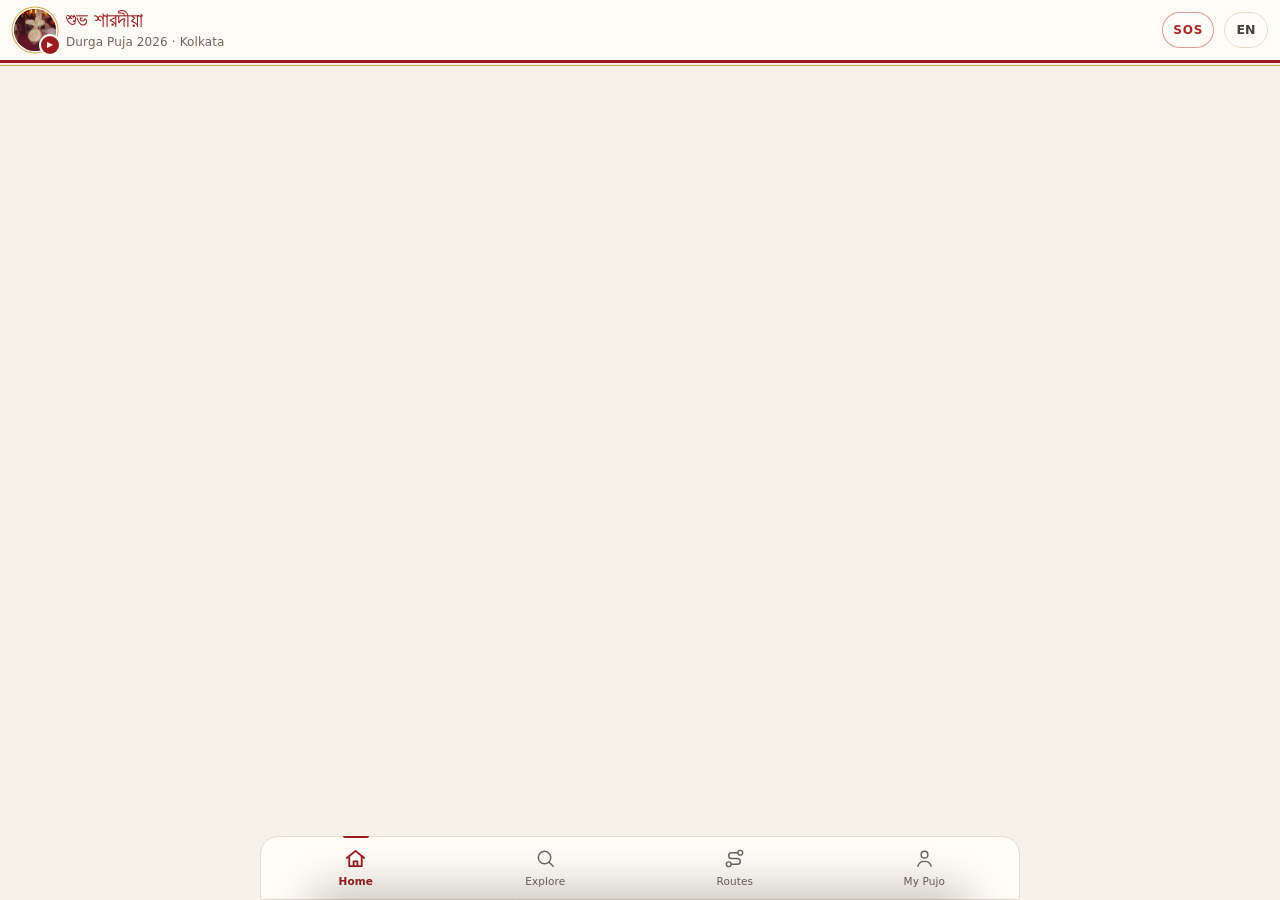
==== commit 4cf6bf6d: "Accessibility pass: contrast, real buttons in lists, a proper dialog axe-core on Home, Explore, Rout" ====
--- a/app/index.html
+++ b/app/index.html
@@ -95,7 +95,7 @@
       </div>
     </div>
     <button type="button" class="live-pill" id="livePill" hidden><span class="live-dot" aria-hidden="true"></span><span class="lp-tx"><b id="livePillN"></b><span id="livePillL"></span></span></button>
-    <button type="button" class="sos-btn" id="sosBtn" aria-label="Emergency help">SOS</button>
+    <button type="button" class="sos-btn" id="sosBtn" aria-label="Emergency numbers and SOS">SOS</button>
     <label class="lang-pick">
       <span class="sr-only">Language</span>
       <select id="langSelect" aria-label="Language"><option value="en">EN</option><option value="bn">বাং</option><option value="hi">हिं</option></select>
@@ -125,7 +125,7 @@
   </nav>
 
   <div class="sheet-backdrop" id="sheetBackdrop" hidden></div>
-  <section class="sheet" id="sheet" role="dialog" aria-modal="true" aria-hidden="true" tabindex="-1">
+  <section class="sheet" id="sheet" role="dialog" aria-modal="true" aria-hidden="true" tabindex="-1" inert>
     <div class="sheet-grip" aria-hidden="true"></div>
     <button class="sheet-close" id="sheetClose" aria-label="Close">×</button>
     <div id="sheetBody"></div>
--- a/app/styles.css
+++ b/app/styles.css
@@ -25,14 +25,15 @@
   --surface-2: #F0E8DB;
   --ink: #1E1814;
   --ink-2: #4A3F38;
-  --ink-3: #84776C;
+  --ink-3: #6F6359;          /* muted text: 4.5:1 on --bg and --surface (was #84776C, 3.9:1) */
   --line: #E5DACA;
+  --focus: var(--brand);    /* keyboard focus ring: sindoor, 3:1 or more on every background (gold was 2:1 on ivory) */
   --line-2: #D9CBB6;
   --brand: #9B1B1E;         /* sindoor */
   --brand-deep: #6B1013;
   --brand-ink: #FFFFFF;
   --brand-soft: #F6E3DE;
-  --gold: #A27A2C;          /* brass, for text on ivory */
+  --gold: #80601E;          /* brass, for text on ivory: 4.5:1 even on --gold-soft (was #A27A2C) */
   --gold-2: #CFA951;        /* brass, for lines and on dark */
   --gold-soft: #F3E8CF;
   --accent: #B4561E;
@@ -99,7 +100,7 @@
 .ic { width: 20px; height: 20px; fill: none; stroke: currentColor; stroke-width: 1.6; stroke-linecap: round; stroke-linejoin: round; flex: none; }
 .ic.sm { width: 16px; height: 16px; }
 .ic.fill { fill: currentColor; stroke: none; }
-:focus-visible { outline: 2px solid var(--gold-2); outline-offset: 2px; }
+:focus-visible { outline: 2.5px solid var(--focus); outline-offset: 2px; }
 .serif { font-family: var(--serif); }
 
 /* ---------- header: ivory, a wordmark, and the lal-paar border ---------- */
@@ -133,9 +134,10 @@
 .lang-pick select { appearance: none; -webkit-appearance: none; height: 36px; min-width: 44px; border: 1px solid var(--line); border-radius: 999px; padding: 0 11px;
   background: var(--surface); color: var(--ink-2); font-weight: 600; font-size: 12.5px; text-align: center; cursor: pointer; }
 .lang-pick option { color: #1E1814; }
-.sos-btn { flex: none; height: 36px; min-width: 44px; padding: 0 10px; border: 1px solid color-mix(in srgb, var(--bad) 45%, transparent); border-radius: 999px;
+.sos-btn { position: relative; flex: none; height: 36px; min-width: 44px; padding: 0 10px; border: 1px solid color-mix(in srgb, var(--bad) 45%, transparent); border-radius: 999px;
   background: var(--surface); color: var(--bad); font: inherit; font-size: 12px; font-weight: 800; letter-spacing: .06em; cursor: pointer; }
-.sos-main { display: grid; gap: 2px; margin: 12px 0 10px; padding: 14px 16px; border-radius: 14px; background: var(--bad); color: #fff; text-decoration: none; font-size: 20px; font-weight: 750; }
+.sos-btn::after { content: ""; position: absolute; inset: -4px -2px; }   /* a 44 px tall tap area; the pill keeps its size */
+.sos-main { display: grid; gap: 2px; margin: 12px 0 10px; padding: 14px 16px; border-radius: 14px; background: #B3261E; color: #fff; text-decoration: none; font-size: 20px; font-weight: 750; }
 .sos-main small { font-size: 12.5px; font-weight: 500; opacity: .9; }
 .sos-nums { list-style: none; margin: 0 0 12px; padding: 0; display: grid; grid-template-columns: 1fr 1fr; gap: 8px; }
 .sos-nums a { display: grid; gap: 1px; padding: 10px 12px; border: 1px solid var(--line); border-radius: 12px; background: var(--surface); color: var(--ink); text-decoration: none; }
@@ -170,10 +172,10 @@
   background: var(--surface-2); color: var(--ink-2); white-space: nowrap; }
 .chips.wrap .pill { white-space: normal; }
 .pill .dot { width: 6px; height: 6px; border-radius: 50%; background: currentColor; }
-.pill.quiet { color: var(--c-quiet); background: color-mix(in srgb, var(--c-quiet) 11%, transparent); }
-.pill.moderate { color: var(--c-moderate); background: color-mix(in srgb, var(--c-moderate) 13%, transparent); }
-.pill.busy { color: var(--c-busy); background: color-mix(in srgb, var(--c-busy) 12%, transparent); }
-.pill.packed { color: var(--c-packed); background: color-mix(in srgb, var(--c-packed) 11%, transparent); }
+.pill.quiet { color: color-mix(in srgb, var(--c-quiet) 60%, var(--ink)); background: color-mix(in srgb, var(--c-quiet) 11%, transparent); }
+.pill.moderate { color: color-mix(in srgb, var(--c-moderate) 60%, var(--ink)); background: color-mix(in srgb, var(--c-moderate) 13%, transparent); }
+.pill.busy { color: color-mix(in srgb, var(--c-busy) 60%, var(--ink)); background: color-mix(in srgb, var(--c-busy) 12%, transparent); }
+.pill.packed { color: color-mix(in srgb, var(--c-packed) 60%, var(--ink)); background: color-mix(in srgb, var(--c-packed) 11%, transparent); }
 .pill.live { color: #fff; background: var(--live); }
 .pill.live .dot { animation: pulse 1.3s infinite; background: #fff; }
 .pill.ok, .pill.car-ok { color: var(--ok); background: color-mix(in srgb, var(--ok) 12%, transparent); }
@@ -196,7 +198,7 @@
 .btn[aria-disabled="true"] { opacity: .5; }
 .btn-row { display: flex; gap: 8px; flex-wrap: wrap; }
 .btn-row > .btn { flex: 1 1 0; min-width: 0; }
-.btn.wa { background: #1FA855; border-color: #1FA855; color: #fff; }
+.btn.wa { background: #15803D; border-color: #15803D; color: #fff; }   /* a deeper WhatsApp green: white text at 5:1 */
 .btn.story-btn { background: var(--deep); border: 1px solid color-mix(in srgb, var(--gold-2) 50%, transparent); color: var(--on-deep); font-weight: 650; }
 .icon-btn { border: 0; background: var(--surface-2); color: var(--ink); width: 32px; height: 32px; border-radius: 50%; font-size: 18px; line-height: 1; cursor: pointer; }
 
@@ -249,7 +251,7 @@
 .phone-in { display: flex; align-items: stretch; border: 1px solid var(--line); border-radius: 10px; background: var(--surface); overflow: hidden; }
 .phone-in .cc { display: grid; place-items: center; padding: 0 10px; background: var(--surface-2); color: var(--ink-2); font-weight: 600; font-size: 14px; border-right: 1px solid var(--line); }
 .phone-in input { border: 0 !important; border-radius: 0 !important; flex: 1; min-width: 0; letter-spacing: .04em; }
-.phone-in:focus-within { outline: 2px solid var(--gold-2); outline-offset: 1px; }
+.phone-in:focus-within { outline: 2.5px solid var(--focus); outline-offset: 1px; }
 .form.contact { display: grid; grid-template-columns: 1fr; gap: 12px; padding: 4px 14px 0; }
 .form.contact .field { display: grid; gap: 5px; font-size: 13px; font-weight: 600; color: var(--ink-2); }
 .form.contact .field > input, .form.contact .phone-in { height: 46px; }
@@ -273,7 +275,16 @@
 .item .theme-line { grid-column: 1 / -1; margin-top: 4px; font-size: 13px; color: var(--ink-2); line-height: 1.4; }
 .item .theme-line b { font-weight: 600; color: var(--gold); font-size: 10.5px; letter-spacing: .12em; text-transform: uppercase; margin-right: 6px; }
 .item.visited .nm::after { content: " ✓"; color: var(--ok); font-family: var(--font); font-size: 14px; }
-.item:focus-visible { outline: 2px solid var(--gold-2); outline-offset: 2px; }
+.item:focus-visible { outline: 2.5px solid var(--focus); outline-offset: 2px; }
+/* rowBtn (state.js): the place name in a list row is the real button; the whole row shows the focus ring. */
+.row-btn { all: unset; cursor: pointer; }
+.row-btn:focus-visible { outline: 2.5px solid var(--focus); outline-offset: 2px; border-radius: 4px; }
+@supports selector(:has(*)) {
+  .row-btn:focus-visible { outline: none; }
+  :is(.item, .mini-list li, .results li, .timeline li):has(.row-btn:focus-visible) { outline: 2.5px solid var(--focus); outline-offset: 2px; }
+}
+/* on the dark kajal panels sindoor doesn't show: ring in ivory there */
+:is(.hero, .radio-card, .music-strip, .photo, .radio-fab-wrap) :focus-visible { outline-color: var(--on-deep); }
 .count.est { color: var(--ink-3); font-weight: 500; font-size: 11.5px; white-space: nowrap; }
 .empty { text-align: center; color: var(--ink-3); padding: 28px 16px; }
 .notice { margin: 0 16px 10px; border-radius: 14px; padding: 12px 14px; font-size: 13.5px; background: var(--surface-2); color: var(--ink-2); display: grid; gap: 4px; }
@@ -383,7 +394,7 @@
 .search input { width: 100%; height: 50px; border: 1px solid var(--line); background: var(--surface); border-radius: 999px; padding: 0 18px 0 46px; font-size: 15px;
   box-shadow: var(--shadow-lg); outline: none; -webkit-appearance: none; appearance: none; }
 .search input::placeholder { color: var(--ink-3); }
-.search input:focus { border-color: var(--gold-2); }
+.search input:focus { border-color: var(--focus); box-shadow: 0 0 0 1.5px var(--focus), var(--shadow-lg); }
 .search > .ic { position: absolute; left: 17px; top: 25px; transform: translateY(-50%); color: var(--ink-3); }
 .results { list-style: none; margin: 8px 0 0; padding: 6px; background: var(--surface); border: 1px solid var(--line); border-radius: 16px; box-shadow: var(--shadow-lg); }
 .results:empty { display: none; }
@@ -865,6 +876,7 @@
 .sheet.open { transform: none; }
 .sheet-grip { width: 38px; height: 4px; border-radius: 9px; background: var(--line-2); margin: 2px auto 10px; }
 .sheet-close { position: absolute; top: 18px; right: 14px; z-index: 4; border: 1px solid var(--line); background: var(--surface); width: 34px; height: 34px; border-radius: 50%; font-size: 19px; line-height: 1; cursor: pointer; color: var(--ink-2); }
+.sheet-close::after { content: ""; position: absolute; inset: -5px; border-radius: 50%; }   /* a 44 px tap area around the 34 px circle */
 .sheet .addr { display: flex; gap: 6px; align-items: flex-start; margin: 6px 0 2px; font-size: 13px; line-height: 1.4; color: var(--ink-2); user-select: text; }
 .sheet .addr .ic { flex: none; margin-top: 2px; color: var(--brand); }
 .sheet .addr > span { flex: 1; min-width: 0; }
@@ -883,7 +895,7 @@
 .title-row { display: flex; align-items: flex-start; justify-content: space-between; gap: 10px; }
 .title-row .tr-name { min-width: 0; flex: 1; }
 .title-row .title { margin: 4px 0 0; }
-.btn.visit-cta { flex: none; margin-top: 8px; min-height: 38px; padding: 6px 13px; font-size: 13px; border-radius: 999px; white-space: nowrap; }
+.btn.visit-cta { flex: none; margin-top: 8px; min-height: 44px; padding: 6px 13px; font-size: 13px; border-radius: 999px; white-space: nowrap; }
 .btn.visit-cta:disabled { opacity: 1; }
 .btn.here { background: var(--surface); color: var(--ink); border: 1px solid var(--ok); }
 .btn.here .ic { color: var(--ok); }
@@ -899,21 +911,6 @@
 .hours i.now { opacity: 1; outline: 1.5px solid var(--ink); outline-offset: 1px; }
 .hours-axis { display: flex; justify-content: space-between; font-size: 10.5px; color: var(--ink-3); }
 .verify { margin-top: 10px; }
-/* "How's the queue here?": three big plain buttons; what people say sits under them, apart from the crowd estimate */
-.queue-box { margin: 14px 0 0; padding: 12px 14px; border-radius: 14px; background: var(--surface); border: 1px solid var(--line); display: grid; gap: 8px; }
-.queue-box[hidden] { display: none; }
-.queue-box .fine { margin: 0; }
-.queue-q { margin: 0; font-weight: 650; font-size: 15px; color: var(--ink); }
-.queue-btns { display: grid; grid-template-columns: repeat(3, 1fr); gap: 8px; }
-.btn.queue-btn { min-height: 52px; padding: 8px 6px; font-size: 15.5px; display: inline-flex; align-items: center; justify-content: center; gap: 7px; }
-.queue-box .dot { flex: none; width: 10px; height: 10px; border-radius: 50%; }
-.dot.q-short { background: var(--c-quiet); }
-.dot.q-medium { background: var(--c-moderate); }
-.dot.q-long { background: var(--c-packed); }
-.queue-thanks { margin: 0; display: flex; align-items: center; gap: 6px; font-weight: 600; color: var(--ok); }
-.queue-say { margin: 0; display: flex; align-items: flex-start; gap: 7px; font-size: 14px; color: var(--ink-2); }
-.queue-say b { font-weight: 600; color: var(--ink); }
-.queue-say .dot { margin-top: 5px; }
 .day-toggle { display: flex; gap: 6px; overflow-x: auto; margin: 16px -18px 0; padding: 2px 18px; scrollbar-width: none; }
 .day-toggle::-webkit-scrollbar { display: none; }
 .day-toggle button { flex: none; border: 1px solid var(--line); background: var(--surface); color: var(--ink-2); border-radius: 999px; padding: 6px 13px; font-size: 13px; font-weight: 600; cursor: pointer; }
@@ -1076,7 +1073,7 @@
 .ex-search { position: relative; margin: 0 16px 10px; }
 .ex-search input { width: 100%; height: 44px; border: 1px solid var(--line); background: var(--surface); border-radius: 999px; padding: 0 40px 0 42px; font-size: 15px; color: var(--ink); }
 .ex-search input::placeholder { color: var(--ink-3); }
-.ex-search input:focus { outline: none; border-color: var(--gold-2); }
+.ex-search input:focus { outline: none; border-color: var(--focus); box-shadow: 0 0 0 1.5px var(--focus); }
 .ex-search input::-webkit-search-cancel-button { display: none; }
 .ex-search > .ic { position: absolute; left: 15px; top: 50%; transform: translateY(-50%); color: var(--ink-3); pointer-events: none; }
 .ex-search-x { position: absolute; right: 6px; top: 50%; transform: translateY(-50%); width: 32px; height: 32px; border: 0; border-radius: 50%; background: transparent; color: var(--ink-3); font-size: 20px; line-height: 1; cursor: pointer; }
